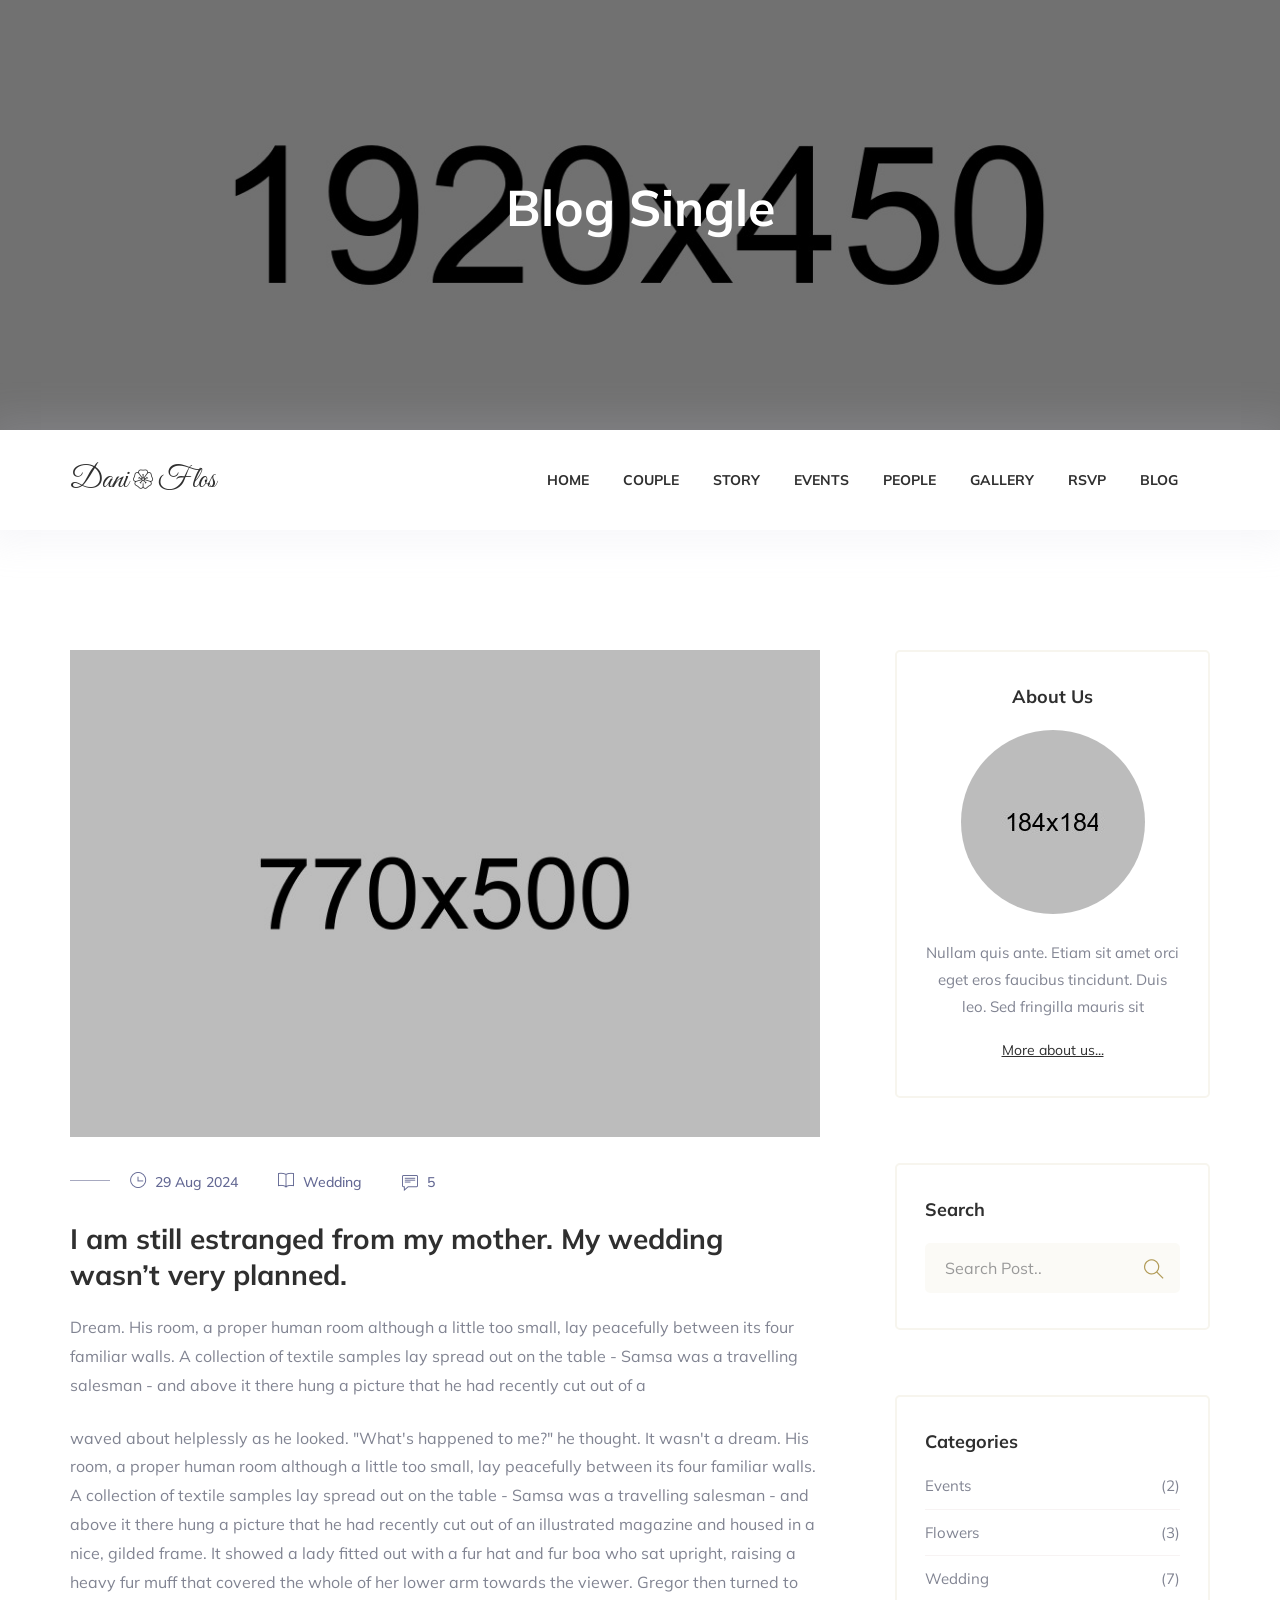
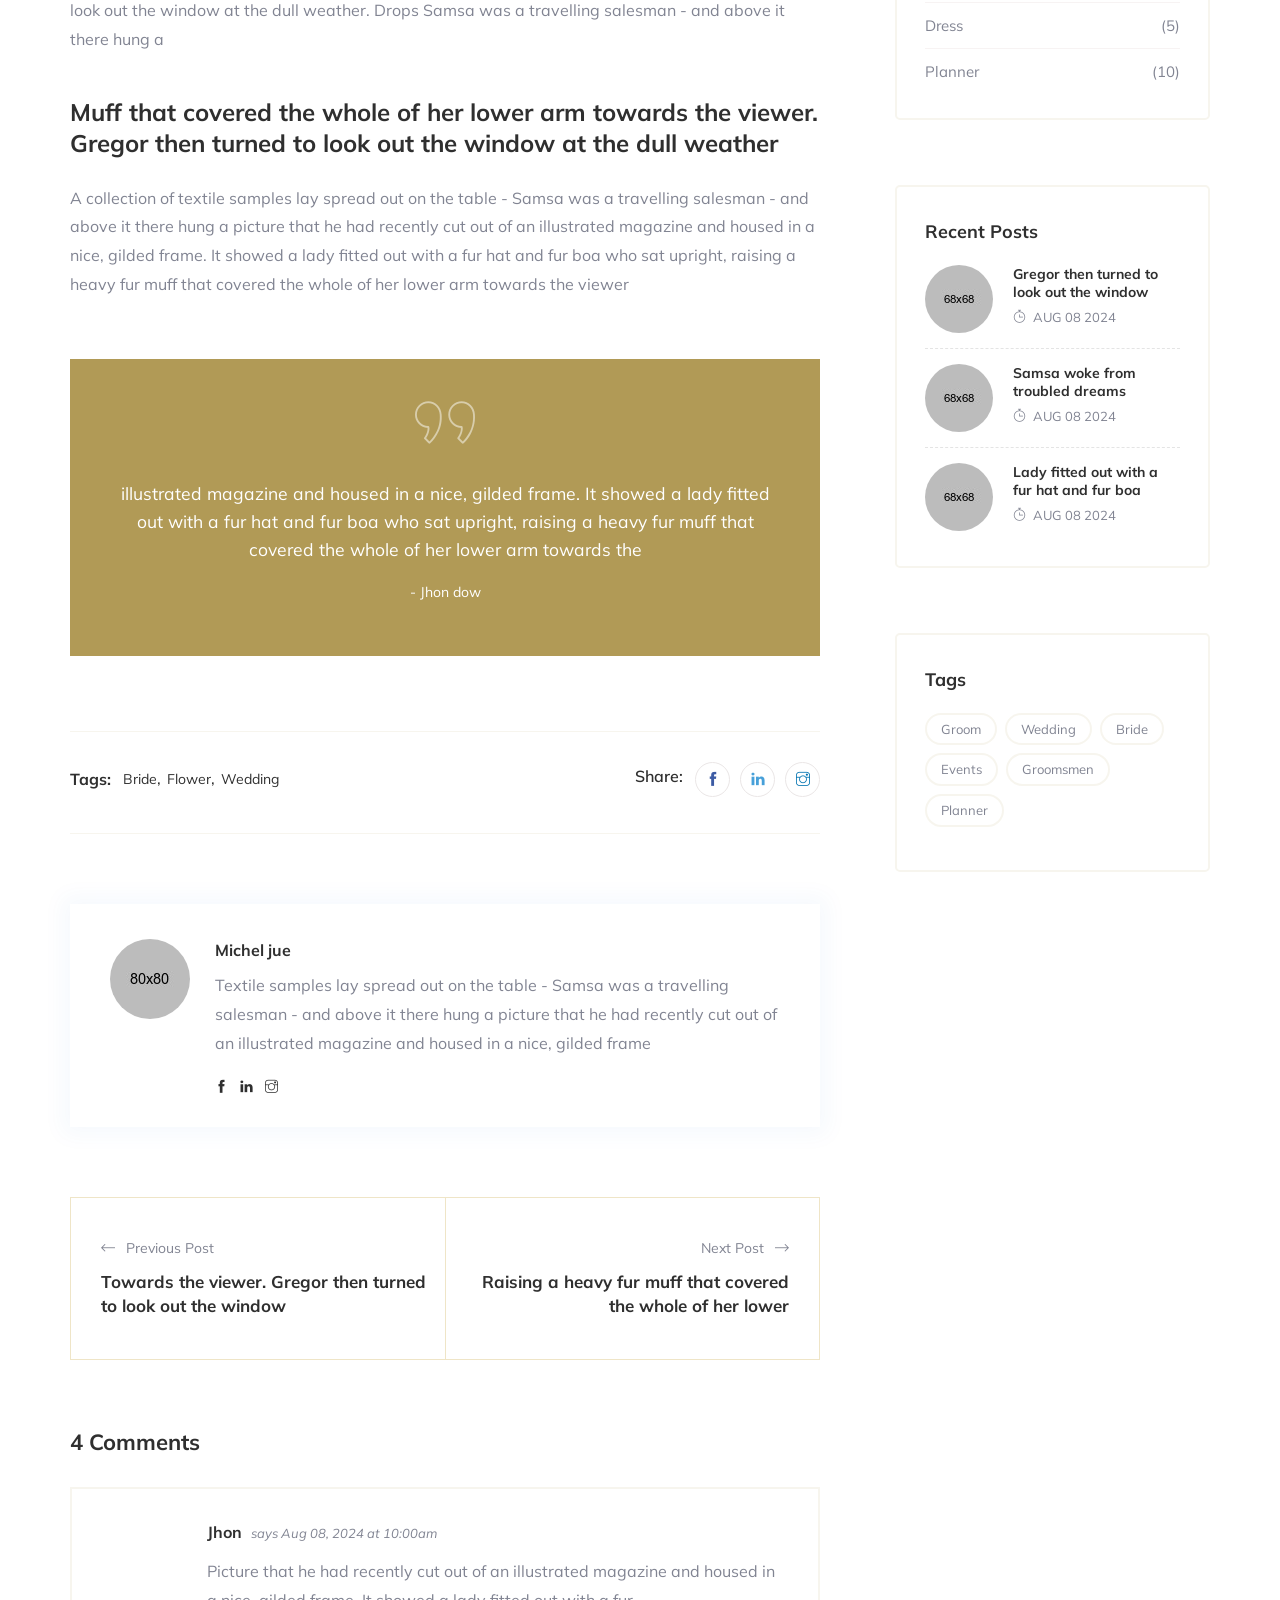
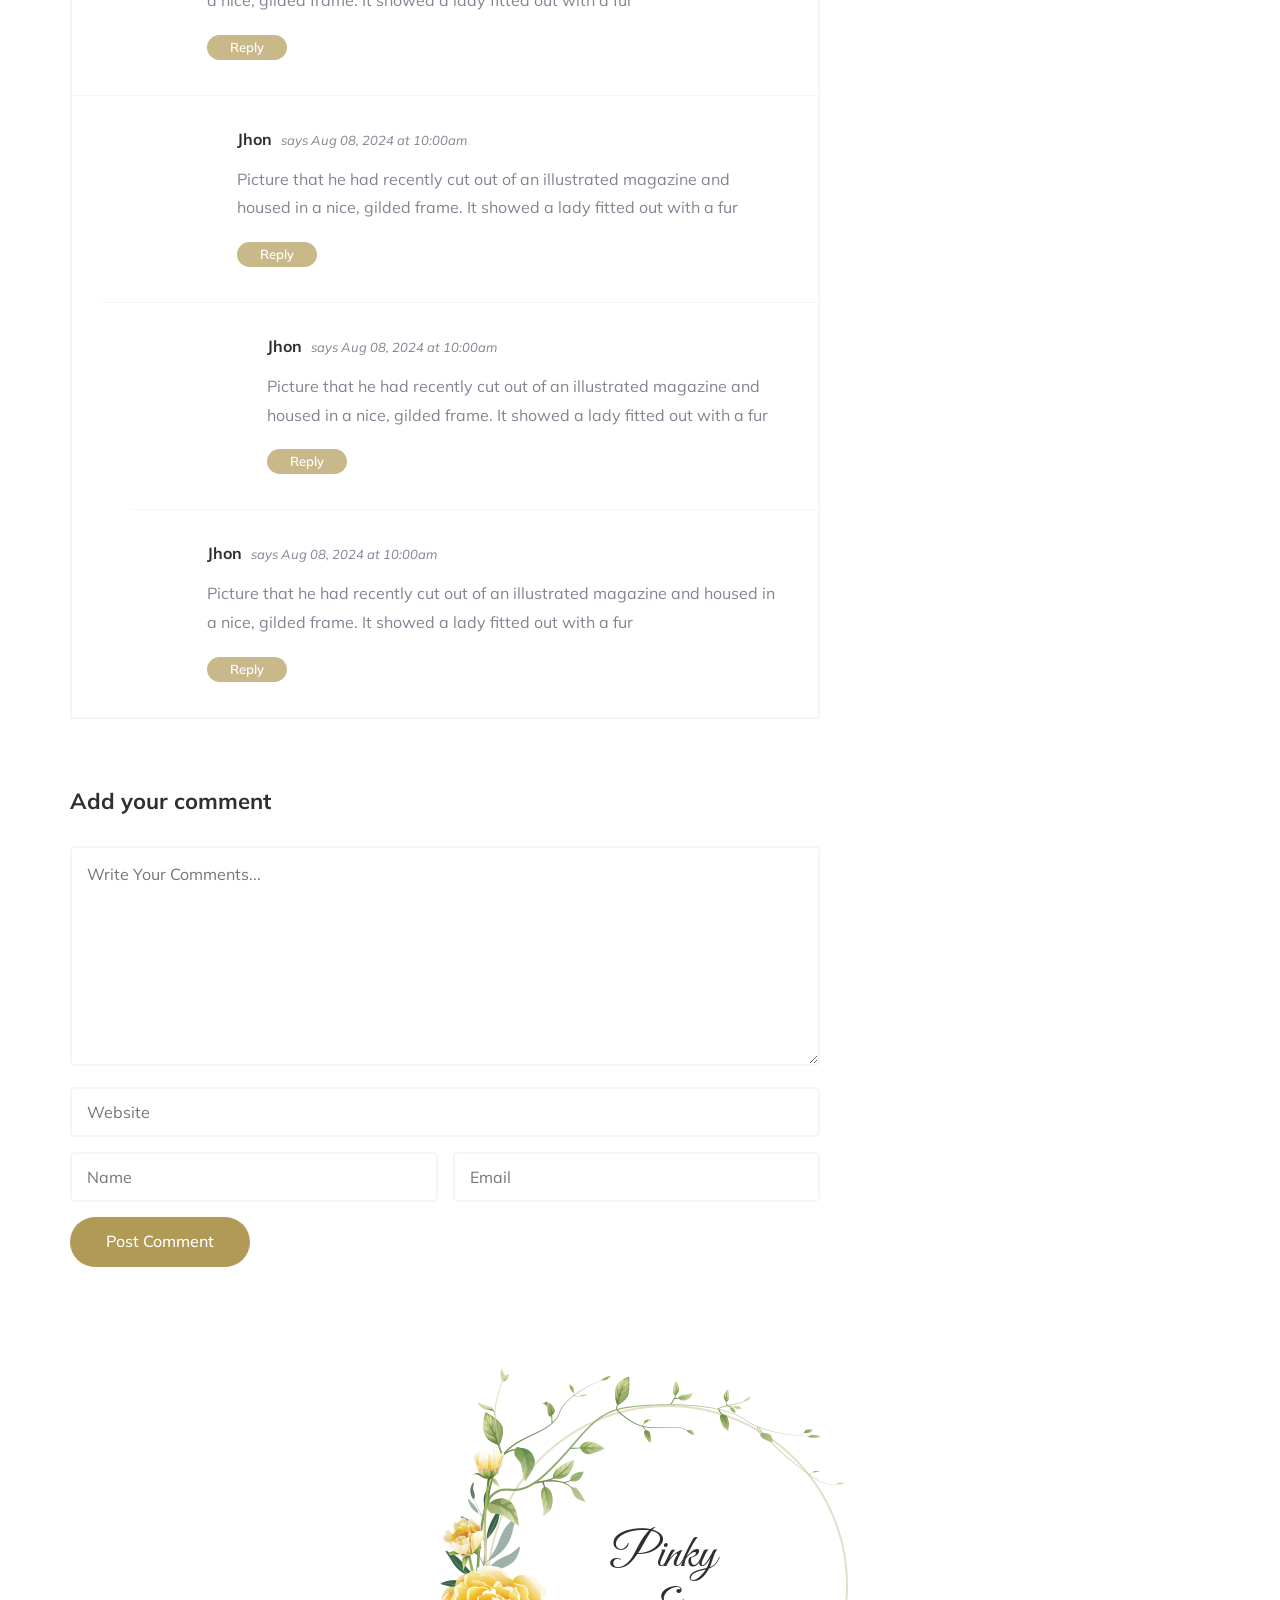
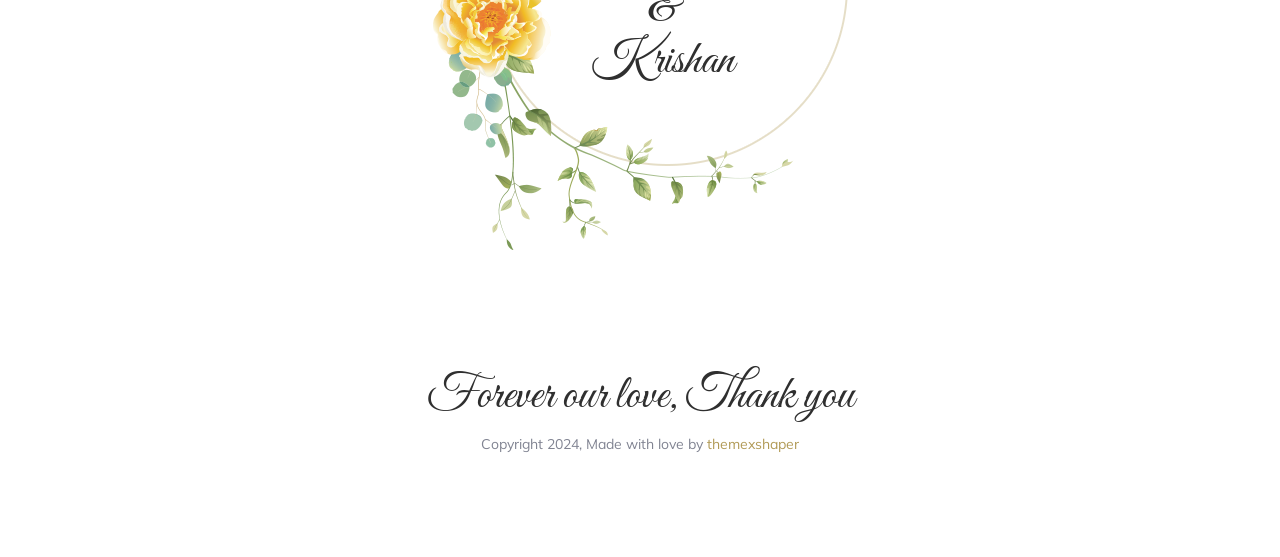
==== blog-single.html @ a0a5e26b "Initial commit" ====
<!DOCTYPE html>
<html lang="en">
<head>
    <meta charset="utf-8">
    <meta http-equiv="X-UA-Compatible" content="IE=edge">
    <meta name="viewport" content="width=device-width, initial-scale=1">
    <meta name="author" content="irstheme">

    <title> Pretty - HTML Responsive Wedding Template </title>
    
    <link href="assets/css/themify-icons.css" rel="stylesheet">
    <link href="assets/css/flaticon.css" rel="stylesheet">
    <link href="assets/css/bootstrap.min.css" rel="stylesheet">
    <link href="assets/css/animate.css" rel="stylesheet">
    <link href="assets/css/owl.carousel.css" rel="stylesheet">
    <link href="assets/css/owl.theme.css" rel="stylesheet">
    <link href="assets/css/slick.css" rel="stylesheet">
    <link href="assets/css/slick-theme.css" rel="stylesheet">
    <link href="assets/css/swiper.min.css" rel="stylesheet">
    <link href="assets/css/owl.transitions.css" rel="stylesheet">
    <link href="assets/css/jquery.fancybox.css" rel="stylesheet">
    <link href="assets/css/magnific-popup.css" rel="stylesheet">
    <link href="assets/css/style.css" rel="stylesheet">

    <!-- HTML5 shim and Respond.js for IE8 support of HTML5 elements and media queries -->
    <!--[if lt IE 9]>
    <script src="https://oss.maxcdn.com/html5shiv/3.7.3/html5shiv.min.js"></script>
    <script src="https://oss.maxcdn.com/respond/1.4.2/respond.min.js"></script>
    <![endif]-->

</head>

<body id="home">

    <!-- start page-wrapper -->
    <div class="page-wrapper">

        <!-- start preloader -->
        <div class="preloader">
            <div class="middle">
                <i class="fi flaticon-favorite-heart-button"></i>
                <i class="fi flaticon-favorite-heart-button"></i>
                <i class="fi flaticon-favorite-heart-button"></i>
                <i class="fi flaticon-favorite-heart-button"></i>
            </div>
        </div>
        <!-- end preloader --> 


        <!-- start page-title -->
        <section class="page-title">
            <div class="container">
                <div class="row">
                    <div class="col col-xs-12">
                        <h2>Blog single</h2>
                    </div>
                </div> <!-- end row -->
            </div> <!-- end container -->
        </section>        
        <!-- end page-title -->


        <!-- Start header -->
        <header id="header" class="site-header header-style-1">
            <nav class="navigation navbar navbar-default">
                <div class="container">
                    <div class="navbar-header">
                        <button type="button" class="open-btn">
                            <span class="sr-only">Toggle navigation</span>
                            <span class="icon-bar"></span>
                            <span class="icon-bar"></span>
                            <span class="icon-bar"></span>
                        </button>
                        <a class="navbar-brand" href="index.html">Dani <i class="fi flaticon-spring"></i> Flos</a>
                    </div>
                    <div id="navbar" class="navbar-collapse collapse navbar-right navigation-holder">
                        <button class="close-navbar"><i class="ti-close"></i></button>
                        <ul class="nav navbar-nav">
                            <li class="menu-item-has-children">
                                <a href="javascript:void(0);">Home</a>
                                <ul class="sub-menu">
                                    <li><a href="index.html">Home Default</a></li>
                                    <li><a href="index-2.html">Home top menu</a></li>
                                    <li><a href="index-3.html">Home Static hero</a></li>
                                    <li><a href="index-4.html">Home Static hero top menu</a></li>
                                    <li><a href="index-5.html">Home Video Banar</a></li>
                                    <li><a href="index-6.html">Home Video Banar top menu</a></li>
                                    <li><a href="index-7.html">Home Sprite Effect</a></li>
                                    <li><a href="index-8.html">Home Sprite top menu</a></li>
                                    <li><a href="index-9.html">Home Ripple Effect</a></li>
                                    <li><a href="index-10.html">Home Ripple Effect top menu</a></li>
                                </ul>
                            </li>
                            <li><a href="index.html#couple">Couple</a></li>
                            <li><a href="index.html#story">Story</a></li>
                            <li><a href="index.html#events">Events</a></li>
                            <li><a href="index.html#people">People</a></li>
                            <li><a href="index.html#gallery">Gallery</a></li>
                            <li><a href="index.html#rsvp">RSVP</a></li>
                            <li class="menu-item-has-children">
                                <a href="javascript:void(0);">Blog</a>
                                <ul class="sub-menu">
                                    <li><a href="blog.html">Blog</a></li>
                                    <li><a href="blog-single.html">Blog Details</a></li>
                                </ul>
                            </li>
                        </ul>
                    </div><!-- end of nav-collapse -->
                </div><!-- end of container -->
            </nav>
        </header>
        <!-- end of header -->


        <!-- start blog-single-section -->
        <section class="blog-single-section section-padding">
            <div class="container">
                <div class="row">
                    <div class="col col-md-8">
                        <div class="blog-content">
                            <div class="post format-standard-image">
                                <div class="entry-media">
                                    <img src="assets/images/blog/img-1.jpg" alt>
                                </div>
                                <ul class="entry-meta">
                                    <li><a href="#"><i class="ti-time"></i> 29 Aug 2024</a></li>
                                    <li><a href="#"><i class="ti-book"></i> Wedding</a></li>
                                    <li><a href="#"><i class="ti-comment-alt"></i> 5</a></li>
                                </ul>
                                <h2>I am still estranged from my mother. My wedding wasn’t very planned.</h2>
                                <p>Dream. His room, a proper human room although a little too small, lay peacefully between its four familiar walls. A collection of textile samples lay spread out on the table - Samsa was a travelling salesman - and above it there hung a picture that he had recently cut out of a</p>
                                <p>waved about helplessly as he looked. "What's happened to me?" he thought. It wasn't a dream. His room, a proper human room although a little too small, lay peacefully between its four familiar walls. A collection of textile samples lay spread out on the table - Samsa was a travelling salesman - and above it there hung a picture that he had recently cut out of an illustrated magazine and housed in a nice, gilded frame. It showed a lady fitted out with a fur hat and fur boa who sat upright, raising a heavy fur muff that covered the whole of her lower arm towards the viewer. Gregor then turned to look out the window at the dull weather. Drops Samsa was a travelling salesman - and above it there hung a</p>
                                <h3>Muff that covered the whole of her lower arm towards the viewer. Gregor then turned to look out the window at the dull weather</h3>
                                <p>A collection of textile samples lay spread out on the table - Samsa was a travelling salesman - and above it there hung a picture that he had recently cut out of an illustrated magazine and housed in a nice, gilded frame. It showed a lady fitted out with a fur hat and fur boa who sat upright, raising a heavy fur muff that covered the whole of her lower arm towards the viewer</p>
                                <blockquote>
                                    illustrated magazine and housed in a nice, gilded frame. It showed a lady fitted out with a fur hat and fur boa who sat upright, raising a heavy fur muff that covered the whole of her lower arm towards the 
                                    <span class="quoter">- Jhon dow</span>
                                </blockquote>
                            </div>

                            <div class="tag-share clearfix">
                                <div class="tag">
                                    <span>Tags: </span>
                                    <ul>
                                        <li><a href="#">Bride</a></li>
                                        <li><a href="#">Flower</a></li>
                                        <li><a href="#">Wedding</a></li>
                                    </ul>
                                </div>
                                <div class="share">
                                    <span>Share: </span>
                                    <ul>
                                        <li><a href="#"><i class="ti-facebook"></i></a></li>
                                      
                                        <li><a href="#"><i class="ti-linkedin"></i></a></li>
                                        <li><a href="#"><i class="ti-instagram"></i></a></li>
                                    </ul>
                                </div>
                            </div> <!-- end tag-share -->

                            <div class="author-box">
                                <div class="author-avatar">
                                    <a href="#" target="_blank"><img src="assets/images/blog-details/author.jpg" alt></a>
                                </div>
                                <div class="author-content">
                                    <a href="#" class="author-name">Michel jue</a>
                                    <p>Textile samples lay spread out on the table - Samsa was a travelling salesman - and above it there hung a picture that he had recently cut out of an illustrated magazine and housed in a nice, gilded frame</p>
                                    <div class="socials">
                                        <ul class="social-link">
                                            <li><a href="#"><i class="ti-facebook"></i></a></li>
                                          
                                            <li><a href="#"><i class="ti-linkedin"></i></a></li>
                                            <li><a href="#"><i class="ti-instagram"></i></a></li>
                                        </ul>
                                    </div>
                                </div>
                            </div> <!-- end author-box -->

                            <div class="more-posts">
                                <div class="previous-post">
                                    <a href="#">
                                        <span class="post-control-link">Previous Post</span>
                                        <span class="post-name">Towards the viewer. Gregor then turned to look out the window</span>
                                    </a>
                                </div>
                                <div class="next-post">
                                    <a href="0">
                                        <span class="post-control-link">Next Post</span>
                                        <span class="post-name">Raising a heavy fur muff that covered the whole of her lower </span>
                                    </a>
                                </div>
                            </div>

                            <div class="comments-area">
                                <div class="comments-section">
                                    <h3 class="comments-title">4 Comments</h3>
                                    <ol class="comments">
                                        <li class="comment even thread-even depth-1" id="comment-1">
                                            <div id="div-comment-1">
                                                <div class="comment-theme">
                                                    <div class="comment-image"><img src="assets/images/blog-details/comments-author/img-1.jpg" alt></div>
                                                </div>
                                                <div class="comment-main-area">
                                                    <div class="comment-wrapper">
                                                        <div class="comments-meta">
                                                            <h4>Jhon <span class="comments-date">says Aug 08, 2024 at 10:00am</span></h4>
                                                        </div>
                                                        <div class="comment-area">
                                                            <p>Picture that he had recently cut out of an illustrated magazine and housed in a nice, gilded frame. It showed a lady fitted out with a fur </p>
                                                            <div class="comments-reply">
                                                                <a class="comment-reply-link" href="#"><span>Reply</span></a>
                                                            </div>
                                                        </div>
                                                    </div>
                                                </div>
                                            </div>
                                            <ul class="children">
                                                <li class="comment">
                                                    <div>
                                                        <div class="comment-theme">
                                                            <div class="comment-image"><img src="assets/images/blog-details/comments-author/img-2.jpg" alt></div>
                                                        </div>
                                                        <div class="comment-main-area">
                                                            <div class="comment-wrapper">
                                                                <div class="comments-meta">
                                                                <h4>Jhon <span class="comments-date">says Aug 08, 2024 at 10:00am</span></h4>
                                                                </div>
                                                                <div class="comment-area">
                                                                    <p>Picture that he had recently cut out of an illustrated magazine and housed in a nice, gilded frame. It showed a lady fitted out with a fur </p>
                                                                    <div class="comments-reply">
                                                                        <a  class="comment-reply-link" href="#"><span>Reply</span></a>
                                                                    </div>
                                                                </div>
                                                            </div>
                                                        </div>
                                                    </div>
                                                    <ul>
                                                        <li class="comment">
                                                            <div>
                                                                <div class="comment-theme">
                                                                    <div class="comment-image"><img src="assets/images/blog-details/comments-author/img-3.jpg" alt></div>
                                                                </div>
                                                                <div class="comment-main-area">
                                                                    <div class="comment-wrapper">
                                                                        <div class="comments-meta">
                                                                            <h4>Jhon <span class="comments-date">says Aug 08, 2024 at 10:00am</span></h4>
                                                                        </div>
                                                                        <div class="comment-area">
                                                                            <p>Picture that he had recently cut out of an illustrated magazine and housed in a nice, gilded frame. It showed a lady fitted out with a fur </p>
                                                                            <div class="comments-reply">
                                                                                <a  class="comment-reply-link" href="#"><span>Reply</span></a>
                                                                            </div>
                                                                        </div>
                                                                    </div>
                                                                </div>
                                                            </div>
                                                        </li>
                                                    </ul>
                                                </li>
                                            </ul>
                                        </li>

                                        <li class="comment">
                                            <div>
                                                <div class="comment-theme">
                                                    <div class="comment-image"><img src="assets/images/blog-details/comments-author/img-1.jpg" alt></div>
                                                </div>
                                                <div class="comment-main-area">
                                                    <div class="comment-wrapper">
                                                        <div class="comments-meta">
                                                            <h4>Jhon <span class="comments-date">says Aug 08, 2024 at 10:00am</span></h4>
                                                        </div>
                                                        <div class="comment-area">
                                                            <p>Picture that he had recently cut out of an illustrated magazine and housed in a nice, gilded frame. It showed a lady fitted out with a fur </p>
                                                            <div class="comments-reply">
                                                                <a  class="comment-reply-link" href="#"><span>Reply</span></a>
                                                            </div>
                                                        </div>
                                                    </div>
                                                </div>
                                            </div>
                                        </li>
                                    </ol>
                                </div> <!-- end comments-section -->

                                <div class="comment-respond">
                                    <h3 class="comment-reply-title">Add your comment</h3>
                                    <form method="post" id="commentform" class="comment-form">
                                        <div class="form-textarea">
                                            <textarea id="comment" placeholder="Write Your Comments..."></textarea>
                                        </div>
                                        <div class="form-inputs">
                                            <input placeholder="Website" type="url">
                                            <input placeholder="Name" type="text">
                                            <input placeholder="Email" type="email">
                                        </div>
                                        <div class="form-submit">
                                            <input id="submit" value="Post Comment" type="submit">
                                        </div>
                                    </form>
                                </div>
                            </div> <!-- end comments-area -->
                        </div>
                    </div>

                    <div class="col col-md-4">
                        <div class="blog-sidebar">
                            <div class="widget about-widget">
                                <h3>About us</h3>
                                <div class="img-holder">
                                    <img src="assets/images/blog/about-widget.jpg" alt>
                                </div>
                                <p>Nullam quis ante. Etiam sit amet orci eget eros faucibus tincidunt. Duis leo. Sed fringilla mauris sit</p>
                                <a href="#">More about us...</a>
                            </div>
                            <div class="widget search-widget">
                                <h3>Search</h3>
                                <form>
                                    <div>
                                        <input type="text" class="form-control" placeholder="Search Post..">
                                        <button type="submit"><i class="ti-search"></i></button>
                                    </div>
                                </form>
                            </div>
                            <div class="widget category-widget">
                                <h3>Categories</h3>
                                <ul>
                                    <li><a href="#">Events <span>(2)</span></a></li>
                                    <li><a href="#">Flowers <span>(3)</span></a></li>
                                    <li><a href="#">Wedding <span>(7)</span></a></li>
                                    <li><a href="#">Dress <span>(5)</span></a></li>
                                    <li><a href="#">Planner <span>(10)</span></a></li>
                                </ul>
                            </div>
                            <div class="widget recent-post-widget">
                                <h3>Recent posts</h3>
                                <div class="posts">
                                    <div class="post">
                                        <div class="img-holder">
                                            <img src="assets/images/recent-posts/img-1.jpg" alt>
                                        </div>
                                        <div class="details">
                                            <h4><a href="#">Gregor then turned to look out the window</a></h4>
                                            <span class="date"><i class="ti-timer"></i>AUG 08 2024</span>
                                        </div>
                                    </div>
                                    <div class="post">
                                        <div class="img-holder">
                                            <img src="assets/images/recent-posts/img-2.jpg" alt>
                                        </div>
                                        <div class="details">
                                            <h4><a href="#">Samsa woke from troubled dreams</a></h4>
                                            <span class="date"><i class="ti-timer"></i>AUG 08 2024</span>
                                        </div>
                                    </div>
                                    <div class="post">
                                        <div class="img-holder">
                                            <img src="assets/images/recent-posts/img-3.jpg" alt>
                                        </div>
                                        <div class="details">
                                            <h4><a href="#">Lady fitted out with a fur hat and fur boa</a></h4>
                                            <span class="date"><i class="ti-timer"></i>AUG 08 2024</span>
                                        </div>
                                    </div>
                                </div>
                            </div>
                            <div class="widget tag-widget">
                                <h3>Tags</h3>
                                <ul>
                                    <li><a href="#">Groom</a></li>
                                    <li><a href="#">Wedding</a></li>
                                    <li><a href="#">Bride</a></li>
                                    <li><a href="#">Events</a></li>
                                    <li><a href="#">Groomsmen</a></li>
                                    <li><a href="#">Planner</a></li>
                                </ul>
                            </div>
                        </div>
                    </div>
                </div>
            </div> <!-- end container -->
        </section>
        <!-- end blog-single-section -->


        <!-- start footer-section -->
        <footer class="footer-section">
            <div class="container">
                <div class="row">
                    <div class="col col-xs-12">
                        <div class="footer-area">
                            <div class="couple-name">
                                <h2>Pinky <br>& <br>Krishan</h2>
                            </div>
                            <h3>Forever our love, Thank you</h3>
                            <p>Copyright 2024, Made with love by <a href="http://themeforest.net/user/themexshaper">themexshaper</a></p>
                        </div>
                    </div>
                </div>
            </div> <!-- end container -->
        </footer>
        <!-- end footer-section -->


    </div>
    <!-- end of page-wrapper -->



    <!-- All JavaScript files
    ================================================== -->
    <script src="assets/js/jquery.min.js"></script>
    <script src="assets/js/bootstrap.min.js"></script>

    <!-- Plugins for this template -->
    <script src="assets/js/jquery-plugin-collection.js"></script>
    <script src="assets/js/jquery.arctext.js"></script>

    <!-- Custom script for this template -->
    <script src="assets/js/script.js"></script>
</body>
</html>
---- assets/css/themify-icons.css ----
@font-face {
	font-family: 'themify';
	src:url('../fonts/themify.eot?-fvbane');
	src:url('../fonts/themify.eot?#iefix-fvbane') format('embedded-opentype'),
		url('../fonts/themify.woff?-fvbane') format('woff'),
		url('../fonts/themify.ttf?-fvbane') format('truetype'),
		url('../fonts/themify.svg?-fvbane#themify') format('svg');
	font-weight: normal;
	font-style: normal;
}

[class^="ti-"], [class*=" ti-"] {
	font-family: 'themify';
	speak: none;
	font-style: normal;
	font-weight: normal;
	font-variant: normal;
	text-transform: none;
	line-height: 1;

	/* Better Font Rendering =========== */
	-webkit-font-smoothing: antialiased;
	-moz-osx-font-smoothing: grayscale;
}

.ti-wand:before {
	content: "\e600";
}
.ti-volume:before {
	content: "\e601";
}
.ti-user:before {
	content: "\e602";
}
.ti-unlock:before {
	content: "\e603";
}
.ti-unlink:before {
	content: "\e604";
}
.ti-trash:before {
	content: "\e605";
}
.ti-thought:before {
	content: "\e606";
}
.ti-target:before {
	content: "\e607";
}
.ti-tag:before {
	content: "\e608";
}
.ti-tablet:before {
	content: "\e609";
}
.ti-star:before {
	content: "\e60a";
}
.ti-spray:before {
	content: "\e60b";
}
.ti-signal:before {
	content: "\e60c";
}
.ti-shopping-cart:before {
	content: "\e60d";
}
.ti-shopping-cart-full:before {
	content: "\e60e";
}
.ti-settings:before {
	content: "\e60f";
}
.ti-search:before {
	content: "\e610";
}
.ti-zoom-in:before {
	content: "\e611";
}
.ti-zoom-out:before {
	content: "\e612";
}
.ti-cut:before {
	content: "\e613";
}
.ti-ruler:before {
	content: "\e614";
}
.ti-ruler-pencil:before {
	content: "\e615";
}
.ti-ruler-alt:before {
	content: "\e616";
}
.ti-bookmark:before {
	content: "\e617";
}
.ti-bookmark-alt:before {
	content: "\e618";
}
.ti-reload:before {
	content: "\e619";
}
.ti-plus:before {
	content: "\e61a";
}
.ti-pin:before {
	content: "\e61b";
}
.ti-pencil:before {
	content: "\e61c";
}
.ti-pencil-alt:before {
	content: "\e61d";
}
.ti-paint-roller:before {
	content: "\e61e";
}
.ti-paint-bucket:before {
	content: "\e61f";
}
.ti-na:before {
	content: "\e620";
}
.ti-mobile:before {
	content: "\e621";
}
.ti-minus:before {
	content: "\e622";
}
.ti-medall:before {
	content: "\e623";
}
.ti-medall-alt:before {
	content: "\e624";
}
.ti-marker:before {
	content: "\e625";
}
.ti-marker-alt:before {
	content: "\e626";
}
.ti-arrow-up:before {
	content: "\e627";
}
.ti-arrow-right:before {
	content: "\e628";
}
.ti-arrow-left:before {
	content: "\e629";
}
.ti-arrow-down:before {
	content: "\e62a";
}
.ti-lock:before {
	content: "\e62b";
}
.ti-location-arrow:before {
	content: "\e62c";
}
.ti-link:before {
	content: "\e62d";
}
.ti-layout:before {
	content: "\e62e";
}
.ti-layers:before {
	content: "\e62f";
}
.ti-layers-alt:before {
	content: "\e630";
}
.ti-key:before {
	content: "\e631";
}
.ti-import:before {
	content: "\e632";
}
.ti-image:before {
	content: "\e633";
}
.ti-heart:before {
	content: "\e634";
}
.ti-heart-broken:before {
	content: "\e635";
}
.ti-hand-stop:before {
	content: "\e636";
}
.ti-hand-open:before {
	content: "\e637";
}
.ti-hand-drag:before {
	content: "\e638";
}
.ti-folder:before {
	content: "\e639";
}
.ti-flag:before {
	content: "\e63a";
}
.ti-flag-alt:before {
	content: "\e63b";
}
.ti-flag-alt-2:before {
	content: "\e63c";
}
.ti-eye:before {
	content: "\e63d";
}
.ti-export:before {
	content: "\e63e";
}
.ti-exchange-vertical:before {
	content: "\e63f";
}
.ti-desktop:before {
	content: "\e640";
}
.ti-cup:before {
	content: "\e641";
}
.ti-crown:before {
	content: "\e642";
}
.ti-comments:before {
	content: "\e643";
}
.ti-comment:before {
	content: "\e644";
}
.ti-comment-alt:before {
	content: "\e645";
}
.ti-close:before {
	content: "\e646";
}
.ti-clip:before {
	content: "\e647";
}
.ti-angle-up:before {
	content: "\e648";
}
.ti-angle-right:before {
	content: "\e649";
}
.ti-angle-left:before {
	content: "\e64a";
}
.ti-angle-down:before {
	content: "\e64b";
}
.ti-check:before {
	content: "\e64c";
}
.ti-check-box:before {
	content: "\e64d";
}
.ti-camera:before {
	content: "\e64e";
}
.ti-announcement:before {
	content: "\e64f";
}
.ti-brush:before {
	content: "\e650";
}
.ti-briefcase:before {
	content: "\e651";
}
.ti-bolt:before {
	content: "\e652";
}
.ti-bolt-alt:before {
	content: "\e653";
}
.ti-blackboard:before {
	content: "\e654";
}
.ti-bag:before {
	content: "\e655";
}
.ti-move:before {
	content: "\e656";
}
.ti-arrows-vertical:before {
	content: "\e657";
}
.ti-arrows-horizontal:before {
	content: "\e658";
}
.ti-fullscreen:before {
	content: "\e659";
}
.ti-arrow-top-right:before {
	content: "\e65a";
}
.ti-arrow-top-left:before {
	content: "\e65b";
}
.ti-arrow-circle-up:before {
	content: "\e65c";
}
.ti-arrow-circle-right:before {
	content: "\e65d";
}
.ti-arrow-circle-left:before {
	content: "\e65e";
}
.ti-arrow-circle-down:before {
	content: "\e65f";
}
.ti-angle-double-up:before {
	content: "\e660";
}
.ti-angle-double-right:before {
	content: "\e661";
}
.ti-angle-double-left:before {
	content: "\e662";
}
.ti-angle-double-down:before {
	content: "\e663";
}
.ti-zip:before {
	content: "\e664";
}
.ti-world:before {
	content: "\e665";
}
.ti-wheelchair:before {
	content: "\e666";
}
.ti-view-list:before {
	content: "\e667";
}
.ti-view-list-alt:before {
	content: "\e668";
}
.ti-view-grid:before {
	content: "\e669";
}
.ti-uppercase:before {
	content: "\e66a";
}
.ti-upload:before {
	content: "\e66b";
}
.ti-underline:before {
	content: "\e66c";
}
.ti-truck:before {
	content: "\e66d";
}
.ti-timer:before {
	content: "\e66e";
}
.ti-ticket:before {
	content: "\e66f";
}
.ti-thumb-up:before {
	content: "\e670";
}
.ti-thumb-down:before {
	content: "\e671";
}
.ti-text:before {
	content: "\e672";
}
.ti-stats-up:before {
	content: "\e673";
}
.ti-stats-down:before {
	content: "\e674";
}
.ti-split-v:before {
	content: "\e675";
}
.ti-split-h:before {
	content: "\e676";
}
.ti-smallcap:before {
	content: "\e677";
}
.ti-shine:before {
	content: "\e678";
}
.ti-shift-right:before {
	content: "\e679";
}
.ti-shift-left:before {
	content: "\e67a";
}
.ti-shield:before {
	content: "\e67b";
}
.ti-notepad:before {
	content: "\e67c";
}
.ti-server:before {
	content: "\e67d";
}
.ti-quote-right:before {
	content: "\e67e";
}
.ti-quote-left:before {
	content: "\e67f";
}
.ti-pulse:before {
	content: "\e680";
}
.ti-printer:before {
	content: "\e681";
}
.ti-power-off:before {
	content: "\e682";
}
.ti-plug:before {
	content: "\e683";
}
.ti-pie-chart:before {
	content: "\e684";
}
.ti-paragraph:before {
	content: "\e685";
}
.ti-panel:before {
	content: "\e686";
}
.ti-package:before {
	content: "\e687";
}
.ti-music:before {
	content: "\e688";
}
.ti-music-alt:before {
	content: "\e689";
}
.ti-mouse:before {
	content: "\e68a";
}
.ti-mouse-alt:before {
	content: "\e68b";
}
.ti-money:before {
	content: "\e68c";
}
.ti-microphone:before {
	content: "\e68d";
}
.ti-menu:before {
	content: "\e68e";
}
.ti-menu-alt:before {
	content: "\e68f";
}
.ti-map:before {
	content: "\e690";
}
.ti-map-alt:before {
	content: "\e691";
}
.ti-loop:before {
	content: "\e692";
}
.ti-location-pin:before {
	content: "\e693";
}
.ti-list:before {
	content: "\e694";
}
.ti-light-bulb:before {
	content: "\e695";
}
.ti-Italic:before {
	content: "\e696";
}
.ti-info:before {
	content: "\e697";
}
.ti-infinite:before {
	content: "\e698";
}
.ti-id-badge:before {
	content: "\e699";
}
.ti-hummer:before {
	content: "\e69a";
}
.ti-home:before {
	content: "\e69b";
}
.ti-help:before {
	content: "\e69c";
}
.ti-headphone:before {
	content: "\e69d";
}
.ti-harddrives:before {
	content: "\e69e";
}
.ti-harddrive:before {
	content: "\e69f";
}
.ti-gift:before {
	content: "\e6a0";
}
.ti-game:before {
	content: "\e6a1";
}
.ti-filter:before {
	content: "\e6a2";
}
.ti-files:before {
	content: "\e6a3";
}
.ti-file:before {
	content: "\e6a4";
}
.ti-eraser:before {
	content: "\e6a5";
}
.ti-envelope:before {
	content: "\e6a6";
}
.ti-download:before {
	content: "\e6a7";
}
.ti-direction:before {
	content: "\e6a8";
}
.ti-direction-alt:before {
	content: "\e6a9";
}
.ti-dashboard:before {
	content: "\e6aa";
}
.ti-control-stop:before {
	content: "\e6ab";
}
.ti-control-shuffle:before {
	content: "\e6ac";
}
.ti-control-play:before {
	content: "\e6ad";
}
.ti-control-pause:before {
	content: "\e6ae";
}
.ti-control-forward:before {
	content: "\e6af";
}
.ti-control-backward:before {
	content: "\e6b0";
}
.ti-cloud:before {
	content: "\e6b1";
}
.ti-cloud-up:before {
	content: "\e6b2";
}
.ti-cloud-down:before {
	content: "\e6b3";
}
.ti-clipboard:before {
	content: "\e6b4";
}
.ti-car:before {
	content: "\e6b5";
}
.ti-calendar:before {
	content: "\e6b6";
}
.ti-book:before {
	content: "\e6b7";
}
.ti-bell:before {
	content: "\e6b8";
}
.ti-basketball:before {
	content: "\e6b9";
}
.ti-bar-chart:before {
	content: "\e6ba";
}
.ti-bar-chart-alt:before {
	content: "\e6bb";
}
.ti-back-right:before {
	content: "\e6bc";
}
.ti-back-left:before {
	content: "\e6bd";
}
.ti-arrows-corner:before {
	content: "\e6be";
}
.ti-archive:before {
	content: "\e6bf";
}
.ti-anchor:before {
	content: "\e6c0";
}
.ti-align-right:before {
	content: "\e6c1";
}
.ti-align-left:before {
	content: "\e6c2";
}
.ti-align-justify:before {
	content: "\e6c3";
}
.ti-align-center:before {
	content: "\e6c4";
}
.ti-alert:before {
	content: "\e6c5";
}
.ti-alarm-clock:before {
	content: "\e6c6";
}
.ti-agenda:before {
	content: "\e6c7";
}
.ti-write:before {
	content: "\e6c8";
}
.ti-window:before {
	content: "\e6c9";
}
.ti-widgetized:before {
	content: "\e6ca";
}
.ti-widget:before {
	content: "\e6cb";
}
.ti-widget-alt:before {
	content: "\e6cc";
}
.ti-wallet:before {
	content: "\e6cd";
}
.ti-video-clapper:before {
	content: "\e6ce";
}
.ti-video-camera:before {
	content: "\e6cf";
}
.ti-vector:before {
	content: "\e6d0";
}
.ti-themify-logo:before {
	content: "\e6d1";
}
.ti-themify-favicon:before {
	content: "\e6d2";
}
.ti-themify-favicon-alt:before {
	content: "\e6d3";
}
.ti-support:before {
	content: "\e6d4";
}
.ti-stamp:before {
	content: "\e6d5";
}
.ti-split-v-alt:before {
	content: "\e6d6";
}
.ti-slice:before {
	content: "\e6d7";
}
.ti-shortcode:before {
	content: "\e6d8";
}
.ti-shift-right-alt:before {
	content: "\e6d9";
}
.ti-shift-left-alt:before {
	content: "\e6da";
}
.ti-ruler-alt-2:before {
	content: "\e6db";
}
.ti-receipt:before {
	content: "\e6dc";
}
.ti-pin2:before {
	content: "\e6dd";
}
.ti-pin-alt:before {
	content: "\e6de";
}
.ti-pencil-alt2:before {
	content: "\e6df";
}
.ti-palette:before {
	content: "\e6e0";
}
.ti-more:before {
	content: "\e6e1";
}
.ti-more-alt:before {
	content: "\e6e2";
}
.ti-microphone-alt:before {
	content: "\e6e3";
}
.ti-magnet:before {
	content: "\e6e4";
}
.ti-line-double:before {
	content: "\e6e5";
}
.ti-line-dotted:before {
	content: "\e6e6";
}
.ti-line-dashed:before {
	content: "\e6e7";
}
.ti-layout-width-full:before {
	content: "\e6e8";
}
.ti-layout-width-default:before {
	content: "\e6e9";
}
.ti-layout-width-default-alt:before {
	content: "\e6ea";
}
.ti-layout-tab:before {
	content: "\e6eb";
}
.ti-layout-tab-window:before {
	content: "\e6ec";
}
.ti-layout-tab-v:before {
	content: "\e6ed";
}
.ti-layout-tab-min:before {
	content: "\e6ee";
}
.ti-layout-slider:before {
	content: "\e6ef";
}
.ti-layout-slider-alt:before {
	content: "\e6f0";
}
.ti-layout-sidebar-right:before {
	content: "\e6f1";
}
.ti-layout-sidebar-none:before {
	content: "\e6f2";
}
.ti-layout-sidebar-left:before {
	content: "\e6f3";
}
.ti-layout-placeholder:before {
	content: "\e6f4";
}
.ti-layout-menu:before {
	content: "\e6f5";
}
.ti-layout-menu-v:before {
	content: "\e6f6";
}
.ti-layout-menu-separated:before {
	content: "\e6f7";
}
.ti-layout-menu-full:before {
	content: "\e6f8";
}
.ti-layout-media-right-alt:before {
	content: "\e6f9";
}
.ti-layout-media-right:before {
	content: "\e6fa";
}
.ti-layout-media-overlay:before {
	content: "\e6fb";
}
.ti-layout-media-overlay-alt:before {
	content: "\e6fc";
}
.ti-layout-media-overlay-alt-2:before {
	content: "\e6fd";
}
.ti-layout-media-left-alt:before {
	content: "\e6fe";
}
.ti-layout-media-left:before {
	content: "\e6ff";
}
.ti-layout-media-center-alt:before {
	content: "\e700";
}
.ti-layout-media-center:before {
	content: "\e701";
}
.ti-layout-list-thumb:before {
	content: "\e702";
}
.ti-layout-list-thumb-alt:before {
	content: "\e703";
}
.ti-layout-list-post:before {
	content: "\e704";
}
.ti-layout-list-large-image:before {
	content: "\e705";
}
.ti-layout-line-solid:before {
	content: "\e706";
}
.ti-layout-grid4:before {
	content: "\e707";
}
.ti-layout-grid3:before {
	content: "\e708";
}
.ti-layout-grid2:before {
	content: "\e709";
}
.ti-layout-grid2-thumb:before {
	content: "\e70a";
}
.ti-layout-cta-right:before {
	content: "\e70b";
}
.ti-layout-cta-left:before {
	content: "\e70c";
}
.ti-layout-cta-center:before {
	content: "\e70d";
}
.ti-layout-cta-btn-right:before {
	content: "\e70e";
}
.ti-layout-cta-btn-left:before {
	content: "\e70f";
}
.ti-layout-column4:before {
	content: "\e710";
}
.ti-layout-column3:before {
	content: "\e711";
}
.ti-layout-column2:before {
	content: "\e712";
}
.ti-layout-accordion-separated:before {
	content: "\e713";
}
.ti-layout-accordion-merged:before {
	content: "\e714";
}
.ti-layout-accordion-list:before {
	content: "\e715";
}
.ti-ink-pen:before {
	content: "\e716";
}
.ti-info-alt:before {
	content: "\e717";
}
.ti-help-alt:before {
	content: "\e718";
}
.ti-headphone-alt:before {
	content: "\e719";
}
.ti-hand-point-up:before {
	content: "\e71a";
}
.ti-hand-point-right:before {
	content: "\e71b";
}
.ti-hand-point-left:before {
	content: "\e71c";
}
.ti-hand-point-down:before {
	content: "\e71d";
}
.ti-gallery:before {
	content: "\e71e";
}
.ti-face-smile:before {
	content: "\e71f";
}
.ti-face-sad:before {
	content: "\e720";
}
.ti-credit-card:before {
	content: "\e721";
}
.ti-control-skip-forward:before {
	content: "\e722";
}
.ti-control-skip-backward:before {
	content: "\e723";
}
.ti-control-record:before {
	content: "\e724";
}
.ti-control-eject:before {
	content: "\e725";
}
.ti-comments-smiley:before {
	content: "\e726";
}
.ti-brush-alt:before {
	content: "\e727";
}
.ti-youtube:before {
	content: "\e728";
}
.ti-vimeo:before {
	content: "\e729";
}
.ti-twitter:before {
	content: "\e72a";
}
.ti-time:before {
	content: "\e72b";
}
.ti-tumblr:before {
	content: "\e72c";
}
.ti-skype:before {
	content: "\e72d";
}
.ti-share:before {
	content: "\e72e";
}
.ti-share-alt:before {
	content: "\e72f";
}
.ti-rocket:before {
	content: "\e730";
}
.ti-pinterest:before {
	content: "\e731";
}
.ti-new-window:before {
	content: "\e732";
}
.ti-microsoft:before {
	content: "\e733";
}
.ti-list-ol:before {
	content: "\e734";
}
.ti-linkedin:before {
	content: "\e735";
}
.ti-layout-sidebar-2:before {
	content: "\e736";
}
.ti-layout-grid4-alt:before {
	content: "\e737";
}
.ti-layout-grid3-alt:before {
	content: "\e738";
}
.ti-layout-grid2-alt:before {
	content: "\e739";
}
.ti-layout-column4-alt:before {
	content: "\e73a";
}
.ti-layout-column3-alt:before {
	content: "\e73b";
}
.ti-layout-column2-alt:before {
	content: "\e73c";
}
.ti-instagram:before {
	content: "\e73d";
}
.ti-google:before {
	content: "\e73e";
}
.ti-github:before {
	content: "\e73f";
}
.ti-flickr:before {
	content: "\e740";
}
.ti-facebook:before {
	content: "\e741";
}
.ti-dropbox:before {
	content: "\e742";
}
.ti-dribbble:before {
	content: "\e743";
}
.ti-apple:before {
	content: "\e744";
}
.ti-android:before {
	content: "\e745";
}
.ti-save:before {
	content: "\e746";
}
.ti-save-alt:before {
	content: "\e747";
}
.ti-yahoo:before {
	content: "\e748";
}
.ti-wordpress:before {
	content: "\e749";
}
.ti-vimeo-alt:before {
	content: "\e74a";
}
.ti-twitter-alt:before {
	content: "\e74b";
}
.ti-tumblr-alt:before {
	content: "\e74c";
}
.ti-trello:before {
	content: "\e74d";
}
.ti-stack-overflow:before {
	content: "\e74e";
}
.ti-soundcloud:before {
	content: "\e74f";
}
.ti-sharethis:before {
	content: "\e750";
}
.ti-sharethis-alt:before {
	content: "\e751";
}
.ti-reddit:before {
	content: "\e752";
}
.ti-pinterest-alt:before {
	content: "\e753";
}
.ti-microsoft-alt:before {
	content: "\e754";
}
.ti-linux:before {
	content: "\e755";
}
.ti-jsfiddle:before {
	content: "\e756";
}
.ti-joomla:before {
	content: "\e757";
}
.ti-html5:before {
	content: "\e758";
}
.ti-flickr-alt:before {
	content: "\e759";
}
.ti-email:before {
	content: "\e75a";
}
.ti-drupal:before {
	content: "\e75b";
}
.ti-dropbox-alt:before {
	content: "\e75c";
}
.ti-css3:before {
	content: "\e75d";
}
.ti-rss:before {
	content: "\e75e";
}
.ti-rss-alt:before {
	content: "\e75f";
}
---- assets/css/flaticon.css ----
/*
  	Flaticon icon font: Flaticon
  	Creation date: 29/08/2024 08:00
  	*/

@font-face {
  font-family: "Flaticon";
  src: url("../fonts/Flaticon.eot");
  src: url("../fonts/Flaticon.eot?#iefix") format("embedded-opentype"),
       url("../fonts/Flaticon.woff2") format("woff2"),
       url("../fonts/Flaticon.woff") format("woff"),
       url("../fonts/Flaticon.ttf") format("truetype"),
       url("../fonts/Flaticon.svg#Flaticon") format("svg");
  font-weight: normal;
  font-style: normal;
}

@media screen and (-webkit-min-device-pixel-ratio:0) {
  @font-face {
    font-family: "Flaticon";
    src: url("../fonts/Flaticon.svg#Flaticon") format("svg");
  }
}

[class^="flaticon-"]:before, [class*=" flaticon-"]:before,
[class^="flaticon-"]:after, [class*=" flaticon-"]:after {   
  font-family: Flaticon;
        font-size: 20px;
font-style: normal;
margin-left: 20px;
}

.flaticon-play-button:before { content: "\f100"; }
.flaticon-play-button-1:before { content: "\f101"; }
.flaticon-play-button-2:before { content: "\f102"; }
.flaticon-back:before { content: "\f103"; }
.flaticon-next:before { content: "\f104"; }
.flaticon-right-quote:before { content: "\f105"; }
.flaticon-left-quote:before { content: "\f106"; }
.flaticon-rose:before { content: "\f107"; }
.flaticon-flower:before { content: "\f108"; }
.flaticon-spring:before { content: "\f109"; }
.flaticon-favorite-heart-button:before { content: "\f10a"; }
---- assets/css/style.css ----
/*------------------------------------------------------------------
[Master Stylesheet]
Theme Name:     Pretty - HTML Responsive Wedding Template
Version:        2.0.0
Author:         themexshaper
URL:            http://themeforest.net/user/themexshaper
-------------------------------------------------------------------*/
/*--------------------------------------------------------------
>>> TABLE OF CONTENTS:
----------------------------------------------------------------
#0.1	Theme Reset Style
#0.2	Global Elements
#0.3	header
#0.4	hero-slider
#0.5	footer
#0.6	wedding-date
#0.7	couple-section
#0.8	love-sotry-section
#0.9	wedding-location-section
#1.0	wishes-section
#1.1	groomsmen-bridesmaid
#1.2	gallery-section
#1.3	rsvp-section
#1.4	gift-registry-section 


--------------------------------------------------------------
	blog page
--------------------------------------------------------------
#2.1	blog-pg-section


--------------------------------------------------------------
	#blog single page
--------------------------------------------------------------
#2.1	blog-single-section



----------------------------------------------------------------*/
/*---------------------------
	Fonts
----------------------------*/
@import url("https://fonts.googleapis.com/css?family=Great+Vibes|Muli:400,400i,600,700&display=swap");
/*--------------------------------------------------------------
#0.1    Theme Reset Style
--------------------------------------------------------------*/
html {
  font-size: 16px;
}

body {
  font-family: "Muli", sans-serif;
  background-color: #fff;
  font-size: 16px;
  font-size: 1rem;
  color: #818492;
  -webkit-font-smoothing: antialiased;
  overflow-x: hidden;
}

@media (max-width: 767px) {
  body {
    font-size: 14px;
  }
}

p {
  color: #818492;
  line-height: 1.8em;
}

h1,
h2,
h3,
h4,
h5,
h6 {
  color: #2f2f2f;
}

ul {
  padding-left: 0;
  margin: 0;
}

a {
  text-decoration: none;
  -webkit-transition: all 0.2s;
  -moz-transition: all 0.2s;
  -o-transition: all 0.2s;
  -ms-transition: all 0.2s;
  transition: all 0.2s;
}

a:hover {
  text-decoration: none;
}

img {
  max-width: 100%;
}

/*--------------------------------------------------------------
#0.2    Global Elements
--------------------------------------------------------------*/
.page-wrapper {
  position: relative;
  overflow: hidden;
}

.wow {
  visibility: hidden;
}

.fi:before {
  margin: 0;
}

.section-padding {
  padding: 120px 0;
}

@media (max-width: 991px) {
  .section-padding {
    padding: 90px 0;
  }
}

@media (max-width: 767px) {
  .section-padding {
    padding: 80px 0;
  }
}

.p-t-0 {
  padding-top: 0;
}

/*** validate rsvp form ***/
.validate-rsvp-form .success-error-message {
  margin: 15px 0 0;
}

.validate-rsvp-form label.error {
  color: red;
  margin: 5px 0 0 0;
}

.validate-rsvp-form #loader {
  display: none;
  margin-top: 10px;
}

.validate-rsvp-form #loader i {
  font-size: 30px;
  font-size: 1.875rem;
  color: #b19a56;
  display: inline-block;
  -webkit-animation: rotating linear 2s infinite;
  animation: rotating linear 2s infinite;
}

.validate-rsvp-form #success,
.validate-rsvp-form #error {
  width: 100%;
  color: #fff;
  padding: 5px 10px;
  font-size: 16px;
  text-align: center;
  display: none;
}

@media (max-width: 767px) {
  .validate-rsvp-form #success,
  .validate-rsvp-form #error {
    font-size: 15px;
  }
}

.validate-rsvp-form #success {
  background-color: green;
  margin-bottom: 5px;
}

.validate-rsvp-form #error {
  background-color: red;
}

@-webkit-keyframes rotating {
  from {
    -webkit-transform: rotate(0deg);
    transform: rotate(0deg);
  }
  to {
    -webkit-transform: rotate(360deg);
    transform: rotate(360deg);
  }
}

@keyframes rotating {
  from {
    -webkit-transform: rotate(0deg);
    transform: rotate(0deg);
  }
  to {
    -webkit-transform: rotate(360deg);
    transform: rotate(360deg);
  }
}

.rotating {
  -webkit-animation: rotating 5s alternate infinite;
  animation: rotating 5s alternate infinite;
}

.video-player {
  width: 100%;
  height: 100%;
  position: absolute;
  left: 0;
  top: 0;
  z-index: 100;
}

.spirit-header {
  position: relative;
  z-index: 100;
}

.ripple {
  width: 100%;
  height: 100%;
  position: absolute;
  left: 0;
  top: 0;
  z-index: 100;
}

/** for popup image ***/
.mfp-wrap {
  background-color: rgba(0, 0, 0, 0.9);
  z-index: 99999;
}

.mfp-with-zoom .mfp-container,
.mfp-with-zoom.mfp-bg {
  opacity: 0;
  -webkit-backface-visibility: hidden;
  -webkit-transition: all 0.3s ease-out;
  -moz-transition: all 0.3s ease-out;
  -o-transition: all 0.3s ease-out;
  transition: all 0.3s ease-out;
}

.mfp-with-zoom.mfp-ready .mfp-container {
  opacity: 1;
}

.mfp-with-zoom.mfp-ready.mfp-bg {
  opacity: 0.8;
}

.mfp-with-zoom.mfp-removing .mfp-container,
.mfp-with-zoom.mfp-removing.mfp-bg {
  opacity: 0;
}

/*** for fancybox video ***/
.fancybox-overlay {
  background: rgba(0, 0, 0, 0.9);
  z-index: 9999 !important;
}

.fancybox-wrap {
  z-index: 99999 !important;
}

.section-title, .section-title-s2 {
  text-align: center;
  margin-bottom: 45px;
}

@media (max-width: 767px) {
  .section-title, .section-title-s2 {
    margin-bottom: 40px;
  }
}

.section-title h2, .section-title-s2 h2 {
  font-family: "Great Vibes", cursive;
  font-size: 48px;
  font-size: 3rem;
  color: #2f2f2f;
  margin: 0;
  padding-top: 1.1em;
  text-transform: capitalize;
  position: relative;
}

@media (max-width: 991px) {
  .section-title h2, .section-title-s2 h2 {
    font-size: 40px;
    font-size: 2.5rem;
  }
}

@media (max-width: 767px) {
  .section-title h2, .section-title-s2 h2 {
    font-size: 36px;
    font-size: 2.25rem;
  }
}

.section-title h2:before, .section-title-s2 h2:before {
  content: "";
  background: url("../images/sec-title-flower.png") center center/cover no-repeat local;
  position: absolute;
  left: calc(50% - 47px);
  top: 0;
  width: 93px;
  height: 42px;
}

.section-title-s2 h2 {
  margin-bottom: 0.4em;
}

.section-title-s2 p {
  margin-bottom: 0;
}

.see-location-btn {
  font-size: 14px;
  font-size: 0.875rem;
  font-weight: bold;
  padding: 12px 25px;
  border: 2px solid #b19a56;
  color: #818492;
  border-radius: 60px;
  text-transform: uppercase;
}

@media (max-width: 991px) {
  .see-location-btn {
    padding: 8px 15px;
    font-size: 12px;
    text-transform: capitalize;
  }
}

.see-location-btn:hover {
  background-color: #b19a56;
  color: #fff;
}

.theme-btn {
  background-color: #b19a56;
  color: #fff;
  font-weight: bold;
  padding: 12px 30px;
  border: 0;
  outline: 0;
  display: inline-block;
  border-radius: 50px;
  -webkit-transition: all 0.3s;
  -moz-transition: all 0.3s;
  -o-transition: all 0.3s;
  -ms-transition: all 0.3s;
  transition: all 0.3s;
  text-transform: uppercase;
}

.theme-btn:hover {
  background-color: #917d43;
}

@media (max-width: 767px) {
  .theme-btn {
    font-size: 14px;
  }
}

.form input,
.form textarea,
.form select {
  border-color: #bfbfbf;
  border-radius: 0;
  outline: 0;
  -webkit-box-shadow: none;
  box-shadow: none;
  color: #595959;
}

.form input:focus,
.form textarea:focus,
.form select:focus {
  border-color: #b19a56;
  -webkit-box-shadow: 0 0 5px 0 #c1af79;
  -moz-box-shadow: 0 0 5px 0 #c1af79;
  -o-box-shadow: 0 0 5px 0 #c1af79;
  -ms-box-shadow: 0 0 5px 0 #c1af79;
  box-shadow: 0 0 5px 0 #c1af79;
}

.form ::-webkit-input-placeholder {
  font-style: 14px;
  font-style: italic;
  color: #595959;
}

.form :-moz-placeholder {
  font-style: 14px;
  font-style: italic;
  color: #595959;
}

.form ::-moz-placeholder {
  font-style: 14px;
  font-style: italic;
  color: #595959;
}

.form :-ms-input-placeholder {
  font-style: 14px;
  font-style: italic;
  color: #595959;
}

.form select {
  font-style: italic;
  background: url(../images/select-icon.png) no-repeat calc(100% - 15px) center;
  display: inline-block;
  -webkit-appearance: none;
  -moz-appearance: none;
  -ms-appearance: none;
  appearance: none;
  cursor: pointer;
}

.form select::-ms-expand {
  /* for IE 11 */
  display: none;
}

/******************************
	#page title
******************************/
.page-title {
  background: url("../images/page-title.jpg") center center/cover no-repeat local;
  width: 100%;
  height: 430px;
  position: relative;
  text-align: center;
}

@media (max-width: 991px) {
  .page-title {
    height: 300px;
  }
}

.page-title:before {
  content: "";
  background-color: rgba(0, 0, 0, 0.4);
  width: 100%;
  height: 100%;
  position: absolute;
  left: 0;
  top: 0;
}

.page-title .container {
  height: 100%;
  display: table;
}

.page-title .container > .row {
  vertical-align: middle;
  display: table-cell;
}

.page-title h2 {
  font-size: 50px;
  font-size: 3.125rem;
  font-weight: bold;
  color: #fff;
  margin: 0 0 0.30em;
  text-transform: capitalize;
}

@media (max-width: 991px) {
  .page-title h2 {
    font-size: 45px;
    font-size: 2.8125rem;
  }
}

@media (max-width: 767px) {
  .page-title h2 {
    font-size: 40px;
    font-size: 2.5rem;
  }
}

.preloader {
  background: #fff;
  width: 100%;
  height: 100%;
  position: fixed;
  z-index: 99999;
}

.preloader .middle {
  position: absolute;
  left: 50%;
  top: 50%;
  -webkit-transform: translate(-50%, -50%);
  -moz-transform: translate(-50%, -50%);
  -o-transform: translate(-50%, -50%);
  -ms-transform: translate(-50%, -50%);
  transform: translate(-50%, -50%);
}

.preloader .middle .fi {
  float: left;
  margin-right: 8px;
}

.preloader .middle .fi:last-child {
  margin-right: 0;
}

.preloader .middle .fi:before {
  color: #b19a56;
  font-size: 22px;
}

.preloader .middle i:first-child {
  -webkit-animation: preloaderAnimation 0.6s infinite alternate;
  animation: preloaderAnimation 0.6s infinite alternate;
}

.preloader .middle i:nth-child(2) {
  -webkit-animation: preloaderAnimation 0.6s 0.3s infinite alternate;
  animation: preloaderAnimation 0.6s 0.3s infinite alternate;
}

.preloader .middle i:nth-child(3) {
  -webkit-animation: preloaderAnimation 0.6s 0.6s infinite alternate;
  animation: preloaderAnimation 0.6s 0.6s infinite alternate;
}

.preloader .middle i:last-child {
  -webkit-animation: preloaderAnimation 0.6s 0.9s infinite alternate;
  animation: preloaderAnimation 0.6s 0.9s infinite alternate;
}

@-webkit-keyframes preloaderAnimation {
  from {
    opacity: 1;
  }
  to {
    opacity: 0.3;
  }
}

@keyframes preloaderAnimation {
  from {
    opacity: 1;
  }
  to {
    opacity: 0.3;
  }
}

/*------------------------------------
	blog sidebar
------------------------------------*/
.blog-sidebar {
  /*** search-widget ***/
  /*** about-widget ***/
  /*** category-widget ***/
  /*** recent-post-widget ***/
  /*** tag-widget ***/
}

@media screen and (min-width: 992px) {
  .blog-sidebar {
    padding-left: 45px;
  }
}

@media (max-width: 991px) {
  .blog-sidebar {
    margin-top: 80px;
    max-width: 400px;
  }
}

@media (max-width: 767px) {
  .blog-sidebar {
    margin-top: 60px;
    max-width: 400px;
  }
}

.blog-sidebar .widget {
  padding: 35px 28px;
  border-radius: 5px;
  border: 2px solid #f7f5ee;
}

.blog-sidebar .widget h3 {
  font-size: 18px;
  font-size: 1.125rem;
  font-weight: bold;
  margin: 0 0 1.3em;
  position: relative;
  text-transform: capitalize;
}

.blog-sidebar > .widget + .widget {
  margin-top: 65px;
}

.blog-sidebar .search-widget form div {
  position: relative;
}

.blog-sidebar .search-widget input {
  background-color: rgba(177, 154, 86, 0.05);
  height: 50px;
  font-size: 16px;
  font-size: 1rem;
  padding: 6px 50px 6px 20px;
  border: 0;
  border-radius: 5px;
  -webkit-box-shadow: none;
  box-shadow: none;
  -webkit-transition: all 0.3s;
  -moz-transition: all 0.3s;
  -o-transition: all 0.3s;
  -ms-transition: all 0.3s;
  transition: all 0.3s;
}

.blog-sidebar .search-widget input:focus {
  background-color: rgba(177, 154, 86, 0.1);
}

.blog-sidebar .search-widget form button {
  background: transparent;
  font-size: 20px;
  font-size: 1.25rem;
  color: #b19a56;
  border: 0;
  outline: 0;
  position: absolute;
  right: 10px;
  top: 55%;
  -webkit-transform: translateY(-50%);
  -moz-transform: translateY(-50%);
  -o-transform: translateY(-50%);
  -ms-transform: translateY(-50%);
  transform: translateY(-50%);
}

.blog-sidebar .about-widget {
  text-align: center;
}

.blog-sidebar .about-widget .img-holder {
  margin-bottom: 25px;
}

.blog-sidebar .about-widget .img-holder img {
  border-radius: 50%;
}

.blog-sidebar .about-widget p {
  font-size: 15px;
  font-size: 0.9375rem;
  margin-bottom: 1.2em;
}

.blog-sidebar .about-widget a {
  font-size: 14px;
  font-size: 0.875rem;
  color: #2f2f2f;
  text-decoration: underline;
}

.blog-sidebar .about-widget a:hover {
  color: #b19a56;
}

.blog-sidebar .category-widget ul {
  list-style: none;
}

.blog-sidebar .category-widget ul li {
  font-size: 15px;
  font-size: 0.9375rem;
  position: relative;
}

@media (max-width: 767px) {
  .blog-sidebar .category-widget ul li {
    font-size: 14px;
    font-size: 0.875rem;
  }
}

.blog-sidebar .category-widget ul li span {
  position: absolute;
  right: 0;
}

.blog-sidebar .category-widget ul > li + li {
  margin-top: 12px;
  padding-top: 12px;
  border-top: 1px solid #f7f3f3;
}

.blog-sidebar .category-widget ul a {
  display: block;
  color: #818492;
}

.blog-sidebar .category-widget ul a:hover,
.blog-sidebar .category-widget ul li:hover:before {
  color: #b19a56;
}

.blog-sidebar .recent-post-widget .post {
  overflow: hidden;
}

.blog-sidebar .recent-post-widget .posts > .post + .post {
  margin-top: 15px;
  padding-top: 15px;
  border-top: 1px dashed #e4e4e4;
}

.blog-sidebar .recent-post-widget .post .img-holder {
  width: 68px;
  float: left;
}

.blog-sidebar .recent-post-widget .post .img-holder img {
  border-radius: 50%;
}

.blog-sidebar .recent-post-widget .post .details {
  width: calc(100% - 68px);
  float: left;
  padding-left: 20px;
}

.blog-sidebar .recent-post-widget .post h4 {
  font-size: 14px;
  font-size: 0.875rem;
  font-weight: bold;
  line-height: 1.3em;
  margin: 0 0 0.3em;
}

@media (max-width: 1199px) {
  .blog-sidebar .recent-post-widget .post h4 {
    margin: 0;
  }
}

.blog-sidebar .recent-post-widget .post h4 a {
  display: inline-block;
  color: #2f2f2f;
}

.blog-sidebar .recent-post-widget .post h4 a:hover {
  color: #b19a56;
}

.blog-sidebar .recent-post-widget .post .details .date {
  font-size: 13px;
  font-size: 0.8125rem;
  color: #818492;
}

.blog-sidebar .recent-post-widget .post .details .date i {
  display: inline-block;
  padding-right: 7px;
}

.blog-sidebar .tag-widget ul {
  overflow: hidden;
  list-style: none;
}

.blog-sidebar .tag-widget ul li {
  float: left;
  margin: 0 8px 8px 0;
}

.blog-sidebar .tag-widget ul li a {
  font-size: 13px;
  font-size: 0.8125rem;
  display: inline-block;
  padding: 5px 14px;
  color: #818492;
  border: 2px solid rgba(177, 154, 86, 0.1);
  border-radius: 60px;
}

.blog-sidebar .tag-widget ul li a:hover {
  background: #b19a56;
  color: #fff;
}

/**** pagination ****/
.pagination-wrapper {
  text-align: center;
  margin-top: 60px;
}

@media (max-width: 991px) {
  .pagination-wrapper {
    text-align: left;
    margin-top: 40px;
  }
}

.pagination-wrapper .pg-pagination {
  display: inline-block;
  overflow: hidden;
  list-style-type: none;
  text-align: center;
}

.pagination-wrapper .pg-pagination li {
  float: left;
  margin-right: 10px;
}

@media (max-width: 767px) {
  .pagination-wrapper .pg-pagination li {
    margin-right: 5px;
  }
}

.pagination-wrapper .pg-pagination li:last-child {
  margin-right: 0;
}

.pagination-wrapper .pg-pagination li a {
  background-color: transparent;
  width: 50px;
  height: 50px;
  line-height: 47px;
  font-size: 16px;
  font-size: 1rem;
  font-weight: 600;
  color: #a9b8c4;
  border: 2px solid #c9cfd4;
  display: block;
  border-radius: 50%;
}

@media (max-width: 991px) {
  .pagination-wrapper .pg-pagination li a {
    width: 40px;
    height: 40px;
    line-height: 37px;
    font-size: 15px;
    font-size: 0.9375rem;
  }
}

.pagination-wrapper .pg-pagination .active a,
.pagination-wrapper .pg-pagination li a:hover {
  background: #b19a56;
  border-color: #b19a56;
  color: #fff;
}

.pagination-wrapper .pg-pagination .fi:before {
  font-size: 15px;
  font-size: 0.9375rem;
}

.pagination-wrapper-left {
  text-align: left;
}

.pagination-wrapper-right {
  text-align: right;
}

@media screen and (min-width: 1200px) {
  .pagination-wrapper-right {
    padding-right: 50px;
  }
}

@media (max-width: 991px) {
  .pagination-wrapper-right {
    margin-top: 45px;
    text-align: left;
  }
}

/*--------------------------------------------------------------
#0.3	header
--------------------------------------------------------------*/
.site-header {
  /* navigation open and close btn hide for width screen */
  /* style for navigation less than 992px */
  /*navbar collaps less then 992px*/
}

.site-header .navigation {
  background-color: #fff;
  margin-bottom: 0;
  border: 0;
  -webkit-border-radius: 0;
  -moz-border-radius: 0;
  -o-border-radius: 0;
  -ms-border-radius: 0;
  border-radius: 0;
  -webkit-box-shadow: 0px 0px 35.77px 13.23px rgba(202, 202, 220, 0.16);
  box-shadow: 0px 0px 35.77px 13.23px rgba(202, 202, 220, 0.16);
}

.site-header .navigation > .container {
  position: relative;
}

.site-header #navbar {
  -webkit-transition: all 0.5s;
  -moz-transition: all 0.5s;
  -o-transition: all 0.5s;
  -ms-transition: all 0.5s;
  transition: all 0.5s;
  /*** mega-menu style ***/
}

.site-header #navbar ul {
  list-style: none;
}

.site-header #navbar > ul li a:hover,
.site-header #navbar > ul li.current-menu-item a {
  text-decoration: none;
  color: #b19a56 !important;
}

@media screen and (min-width: 992px) {
  .site-header #navbar {
    /*** hover effect ***/
  }
  .site-header #navbar li {
    position: relative;
  }
  .site-header #navbar > ul > li > a {
    font-size: 14px;
    font-size: 0.875rem;
    font-weight: bold;
    text-transform: uppercase;
    color: #2f2f2f;
    padding: 40px 17px;
  }
  .site-header #navbar > ul .sub-menu {
    background-color: #fff;
    width: 220px;
    position: absolute;
    left: 0;
    top: 100%;
    z-index: 10;
    visibility: hidden;
    opacity: 0;
    -webkit-transition: all 0.3s;
    -moz-transition: all 0.3s;
    -o-transition: all 0.3s;
    -ms-transition: all 0.3s;
    transition: all 0.3s;
    -webkit-box-shadow: 0 8px 15px rgba(0, 0, 0, 0.1);
    box-shadow: 0 8px 15px rgba(0, 0, 0, 0.1);
  }
  .site-header #navbar > ul > li .sub-menu li {
    border-bottom: 1px solid #f5f5f5;
  }
  .site-header #navbar > ul > li .sub-menu a {
    font-size: 14px;
    font-size: 0.875rem;
    display: block;
    padding: 10px 20px;
    color: #2f2f2f;
  }
  .site-header #navbar > ul > li > .sub-menu .sub-menu {
    left: 100%;
    top: 0;
  }
  .site-header #navbar > ul > li > .sub-menu > .menu-item-has-children > a {
    position: relative;
  }
  .site-header #navbar > ul > li > .sub-menu > .menu-item-has-children > a:before {
    font-family: "themify";
    content: "\e649";
    font-size: 11px;
    font-size: 0.6875rem;
    position: absolute;
    right: 15px;
    top: 50%;
    -webkit-transform: translateY(-50%);
    -moz-transform: translateY(-50%);
    -o-transform: translateY(-50%);
    -ms-transform: translateY(-50%);
    transform: translateY(-50%);
  }
  .site-header #navbar > ul > li:hover > .sub-menu {
    top: 100%;
    visibility: visible;
    opacity: 1;
  }
  .site-header #navbar .sub-menu > li:hover > .sub-menu {
    left: 100%;
    visibility: visible;
    opacity: 1;
  }
}

@media (max-width: 991px) {
  .site-header #navbar > ul > li a {
    display: block;
    font-size: 14px;
    font-size: 0.875rem;
  }
  .site-header #navbar > ul > li .sub-menu li {
    border-bottom: 1px solid #e6e6e6;
  }
  .site-header #navbar > ul .sub-menu > li:last-child {
    border-bottom: 0;
  }
  .site-header #navbar > ul > li > .sub-menu a {
    padding: 8px 15px 8px 45px;
  }
  .site-header #navbar > ul > li > .sub-menu .sub-menu a {
    padding: 8px 15px 8px 65px;
  }
  .site-header #navbar > ul .menu-item-has-children > a {
    position: relative;
  }
  .site-header #navbar > ul .menu-item-has-children > a:before {
    font-family: "themify";
    content: "\e61a";
    font-size: 11px;
    font-size: 0.6875rem;
    position: absolute;
    right: 15px;
    top: 50%;
    -webkit-transform: translateY(-50%);
    -moz-transform: translateY(-50%);
    -o-transform: translateY(-50%);
    -ms-transform: translateY(-50%);
    transform: translateY(-50%);
  }
}

@media screen and (min-width: 992px) {
  .site-header #navbar {
    /*** hover effect ***/
  }
  .site-header #navbar .has-mega-menu {
    position: static;
  }
  .site-header #navbar .mega-menu,
  .site-header #navbar .half-mega-menu {
    background-color: #fff;
    padding: 20px;
    border-top: 2px solid #b19a56;
    position: absolute;
    right: 0;
    top: 100%;
    z-index: 10;
    visibility: hidden;
    opacity: 0;
    -webkit-transition: all 0.3s;
    -moz-transition: all 0.3s;
    -o-transition: all 0.3s;
    -ms-transition: all 0.3s;
    transition: all 0.3s;
  }
  .site-header #navbar .mega-menu {
    width: 1140px;
    right: 15px;
  }
  .site-header #navbar .half-mega-menu {
    width: 585px;
  }
  .site-header #navbar .mega-menu-box-title {
    font-size: 14px;
    font-size: 0.875rem;
    text-transform: uppercase;
    font-weight: bold;
    display: block;
    padding-bottom: 7px;
    margin-bottom: 7px;
    border-bottom: 1px solid #e6e6e6;
  }
  .site-header #navbar .mega-menu-list-holder li a {
    font-size: 14px;
    font-size: 0.875rem;
    display: block;
    padding: 7px 8px;
    margin-left: -8px;
  }
  .site-header #navbar .has-mega-menu:hover > ul {
    top: 100%;
    visibility: visible;
    opacity: 1;
  }
}

@media (max-width: 1199px) {
  .site-header #navbar > ul .mega-menu {
    width: 950px;
    right: 15px;
  }
  .site-header #navbar > ul .half-mega-menu {
    width: 485px;
  }
}

@media (max-width: 991px) {
  .site-header #navbar > ul .mega-menu,
  .site-header #navbar > ul .half-mega-menu {
    width: auto;
  }
  .site-header #navbar > ul .mega-menu .row,
  .site-header #navbar > ul .half-mega-menu .row {
    margin: 0;
  }
  .site-header #navbar .mega-menu-content > .row > .col {
    margin-bottom: 25px;
  }
}

@media (max-width: 991px) {
  .site-header #navbar .mega-menu .mega-menu-list-holder a {
    padding: 5px 15px 5px 40px;
  }
  .site-header #navbar .mega-menu .mega-menu-box-title {
    font-size: 14px;
    font-size: 0.875rem;
    text-transform: uppercase;
    display: block;
    border-bottom: 1px dotted #b3b3b3;
    padding: 0 0 4px 5px;
    margin: 0 25px 8px 25px;
  }
}

@media screen and (min-width: 992px) {
  .site-header .navbar-header .open-btn {
    display: none;
  }
  .site-header #navbar .close-navbar {
    display: none;
  }
}

@media (max-width: 991px) {
  .site-header {
    /* class for show hide navigation */
  }
  .site-header .container {
    width: 100%;
  }
  .site-header .navbar-header button {
    background-color: #b19a56;
    width: 40px;
    height: 40px;
    border: 0;
    padding: 5px 10px;
    outline: 0;
    position: absolute;
    right: 15px;
    top: 18px;
    z-index: 20;
    border-radius: 50%;
  }
  .site-header .navbar-header button span {
    background-color: #fff;
    display: block;
    height: 2px;
    margin-bottom: 5px;
  }
  .site-header .navbar-header button span:last-child {
    margin: 0;
  }
  .site-header #navbar {
    background: #fff;
    display: block !important;
    width: 280px;
    height: 100% !important;
    margin: 0;
    padding: 0;
    border-left: 1px solid #cccccc;
    border-right: 1px solid #cccccc;
    position: fixed;
    right: -330px;
    top: 0;
    z-index: 100;
  }
  .site-header #navbar ul a {
    color: #000;
  }
  .site-header #navbar ul a:hover,
  .site-header #navbar ul li.current a {
    color: #b19a56;
  }
  .site-header #navbar .navbar-nav {
    height: 100%;
    overflow: auto;
  }
  .site-header #navbar .close-navbar {
    background-color: #fff;
    width: 40px;
    height: 40px;
    color: #000;
    border: 0;
    outline: none;
    position: absolute;
    left: -41px;
    top: 90px;
    z-index: 20;
  }
  .site-header #navbar .close-navbar .ti-close {
    position: relative;
    top: 1px;
  }
  .site-header #navbar > ul > li {
    border-bottom: 1px solid #f2f2f2;
  }
  .site-header #navbar > ul > li > a {
    padding: 10px 15px 10px 35px;
  }
  .site-header .slideInn {
    right: 0 !important;
  }
}

@media (max-width: 767px) {
  .site-header .navbar-header .navbar-brand {
    font-size: 24px;
  }
  .site-header #navbar .navbar-nav {
    margin: 0;
  }
}

@media (max-width: 991px) {
  .site-header .navbar-collapse.collapse {
    display: none;
  }
  .site-header .navbar-collapse.collapse.in {
    display: block;
  }
  .site-header .navbar-header .collapse,
  .site-header .navbar-toggle {
    display: block;
  }
  .site-header .navbar-header {
    float: none;
  }
  .site-header .navbar-right {
    float: none;
  }
  .site-header .navbar-nav {
    float: none;
  }
  .site-header .navbar-nav > li {
    float: none;
  }
}

@media (max-width: 991px) {
  .page-wrapper {
    -webkit-transition: all 0.3s;
    -moz-transition: all 0.3s;
    -o-transition: all 0.3s;
    -ms-transition: all 0.3s;
    transition: all 0.3s;
  }
  .body-overlay:before {
    content: "";
    width: 100%;
    height: 100%;
    background: rgba(0, 0, 0, 0.9);
    position: absolute;
    left: 0;
    top: 0;
    z-index: 10;
    -webkit-transition: all 0.3s;
    -moz-transition: all 0.3s;
    -o-transition: all 0.3s;
    -ms-transition: all 0.3s;
    transition: all 0.3s;
  }
}

/*----------------------------------------------------------
	header style 1
-----------------------------------------------------------*/
.header-style-1 .navbar-brand, .header-style-2 .navbar-brand {
  font-family: "Great Vibes", cursive;
  font-size: 30px;
  font-size: 1.875rem;
  color: #2f2f2f;
  margin-top: 25px;
}

@media (max-width: 991px) {
  .header-style-1 .navbar-brand, .header-style-2 .navbar-brand {
    margin-top: 12px;
    margin-bottom: 13px;
  }
}

/*----------------------------------------------------------
	header style 2
-----------------------------------------------------------*/
/*--------------------------------------------------------------
#0.4	hero slider
--------------------------------------------------------------*/
.hero-slider {
  width: 100%;
  height: 700px;
  display: -webkit-box;
  display: -ms-flexbox;
  display: flex;
  position: relative;
  z-index: 0;
}

@media (max-width: 991px) {
  .hero-slider {
    height: 600px;
  }
}

@media (max-width: 767px) {
  .hero-slider {
    height: 500px;
  }
}

.hero-slider .swiper-slide {
  overflow: hidden;
  color: #fff;
}

.hero-slider .swiper-container {
  width: 100%;
  height: 100%;
  position: absolute;
  left: 0;
  top: 0;
}

.hero-slider .slide-inner {
  width: 100%;
  height: 100%;
  position: absolute;
  left: 0;
  top: 0;
  z-index: 1;
  background-size: cover;
  background-position: center;
  display: -webkit-box;
  display: -ms-flexbox;
  display: flex;
  -webkit-box-pack: center;
  -ms-flex-pack: center;
  justify-content: center;
  -webkit-box-align: center;
  -ms-flex-align: center;
  align-items: center;
  text-align: left;
}

.hero-slider .swiper-button-prev,
.hero-slider .swiper-button-next {
  background: rgba(255, 255, 255, 0.3);
  width: 55px;
  height: 55px;
  line-height: 55px;
  margin-top: -30px;
  text-align: center;
  border-radius: 60px;
  border: 2px solid #fff;
  z-index: 10;
  opacity: 0.5;
  -webkit-transition: all 0.3s;
  -moz-transition: all 0.3s;
  -o-transition: all 0.3s;
  -ms-transition: all 0.3s;
  transition: all 0.3s;
}

.hero-slider .swiper-button-prev:hover,
.hero-slider .swiper-button-next:hover {
  opacity: 1;
}

@media (max-width: 767px) {
  .hero-slider .slide-inner {
    /* Adjust the 80% up or down until the couple is perfectly centered */
    background-position: 70% center !important; 
  }

    .hero-style-1 .couple-text, 
  .hero-static .couple-text {
    padding-right: 0 !important; /* Removes the 65% space keeping it on the left */
    vertical-align: bottom !important; /* Pushes the text down */
    padding-bottom: 60px !important; /* Adjust this value to raise/lower the text from the very bottom edge */
  }
}

@media (max-width: 991px) {
  .hero-slider .swiper-button-prev,
  .hero-slider .swiper-button-next {
    display: none;
    right: 60px;
  }
}

.hero-slider .swiper-button-prev {
  left: 25px;
}

.hero-slider .swiper-button-prev:before {
  font-family: "themify";
  content: "\e629";
  font-size: 15px;
  color: #fff;
}

.hero-slider .swiper-button-next {
  right: 25px;
}

.hero-slider .swiper-button-next:before {
  font-family: "themify";
  content: "\e628";
  font-size: 15px;
  color: #fff;
}

.hero-slider .swiper-pagination-bullet {
  width: 12px;
  height: 12px;
  text-align: center;
  line-height: 12px;
  font-size: 12px;
  color: #000;
  opacity: 1;
  background: rgba(0, 0, 0, 0.2);
  display: none;
}

.hero-slider .swiper-pagination-bullet-active {
  color: #fff;
  background: #b19a56;
}

.hero-style-1, .hero-static {
  height: calc(100vh - 100px);
  display: -webkit-box;
  display: -ms-flexbox;
  display: flex;
  position: relative;
  z-index: 0;
}

@media (max-width: 991px) {
  .hero-style-1, .hero-static {
    height: 100vh;
  }
}

@media (max-width: 767px) {
  .hero-style-1, .hero-static {
    height: 100vh;
  }
}

.hero-style-1:before, .hero-static:before {
  content: "";
  background: url("../images/slider/slide-top-arrow.png") center center/cover no-repeat local;
  width: 140px;
  height: 140px;
  position: absolute;
  left: 30px;
  top: 30px;
  z-index: 10;
}

@media (max-width: 991px) {
  .hero-style-1:before, .hero-static:before {
    width: 80px;
    height: 80px;
    left: 20px;
    top: 20px;
  }
}

@media (max-width: 767px) {
  .hero-style-1:before, .hero-static:before {
    width: 50px;
    height: 50px;
    left: 20px;
    top: 20px;
  }
}

.hero-style-1:after, .hero-static:after {
  content: "";
  background: url("../images/slider/slide-bottom-arrow.png") center center/cover no-repeat local;
  width: 140px;
  height: 140px;
  position: absolute;
  right: 30px;
  bottom: 30px;
  z-index: 10;
}

@media (max-width: 991px) {
  .hero-style-1:after, .hero-static:after {
    width: 80px;
    height: 80px;
    right: 20px;
    bottom: 20px;
  }
}

@media (max-width: 767px) {
  .hero-style-1:after, .hero-static:after {
    width: 50px;
    height: 50px;
    right: 20px;
    bottom: 20px;
  }
}

.hero-style-1 .wedding-announcement, .hero-static .wedding-announcement {
  width: 100%;
  height: 100%;
  position: absolute;
  left: 0;
  top: 0;
  z-index: 2;
  text-align: center;
  display: table;
}

@media screen and (min-width: 992px) {
  .hero-style-1 .wedding-announcement, .hero-static .wedding-announcement {
    width: 80%;
    left: 10%;
  }
}

.hero-style-1 .couple-text, .hero-static .couple-text {
  width: 100%;
  display: table-cell;
  padding-right: 65%;
  vertical-align: middle;
}

.hero-style-1 #curve-text, .hero-static #curve-text {
  font-size: 24px;
  font-size: 1.2rem;
  color: #fff;
  margin: 0 0 3.5em;
  text-shadow: 0px 3px 0px rgba(0, 0, 0, 0.35);
}

.hero-style-1 .couple-name, .hero-static .couple-name {
  font-family: "Great Vibes", cursive;
  font-size: 70px;
  font-size: 4rem;
  color: #fff;
  text-shadow: 0px 4px 0px rgba(0, 0, 0, 0.35);
}

@media (max-width: 991px) {
  .hero-style-1 .couple-name, .hero-static .couple-name {
    font-size: 70px;
    font-size: 4.375rem;
    
    vertical-align:middle;
  }
}

@media (max-width: 767px) {
  .hero-style-1 .couple-name, .hero-static .couple-name {
    font-size: 50px;
    font-size: 3.125rem;
    
    vertical-align:middle;
  }
}

/*--------------------------------------------------------------
#0.5	footer-section
--------------------------------------------------------------*/
.footer-section {
  text-align: center;
  padding: 100px 0;
}

@media (max-width: 767px) {
  .footer-section {
    padding: 0 0 80px 0;
  }
}

.footer-section .couple-name {
  background: url("../images/footer-couple-name-frame.png") center center/cover no-repeat local;
  width: 415px;
  height: 483px;
  margin: 0 auto 120px;
  padding-left: 45px;
  display: table;
  text-align: center;
}

@media (max-width: 767px) {
  .footer-section .couple-name {
    width: 300px;
    height: 349px;
    margin: 0 auto 80px;
    padding-left: 45px;
  }
}

.footer-section .couple-name h2 {
  font-family: "Great Vibes", cursive;
  font-size: 48px;
  font-size: 3rem;
  margin: 0;
  display: table-cell;
  vertical-align: middle;
}

@media (max-width: 767px) {
  .footer-section .couple-name h2 {
    font-size: 38px;
    font-size: 2.375rem;
  }
}

.footer-section h3 {
  font-family: "Great Vibes", cursive;
  font-size: 48px;
  font-size: 3rem;
  margin: 0 0 0.2em;
}

@media (max-width: 767px) {
  .footer-section h3 {
    font-size: 30px;
    font-size: 1.875rem;
  }
}

.footer-section p {
  font-size: 14px;
  font-size: 0.875rem;
  margin: 0;
}

.footer-section a {
  color: #b19a56;
}

.sticky {
  width: 100%;
  position: fixed;
  left: 0;
  top: -200px;
  z-index: 999;
  opacity: 0;
}

.sticky-2 {
  width: 100%;
  position: fixed;
  left: 0;
  top: -100px;
  z-index: 9999;
  opacity: 0;
  -webkit-transition: all 0.7s;
  -moz-transition: all 0.7s;
  -o-transition: all 0.7s;
  -ms-transition: all 0.7s;
  transition: all 0.7s;
}

.sticky-on {
  opacity: 1;
  top: 0;
}

/*--------------------------------------------------------------
#0.6	wedding-date
--------------------------------------------------------------*/
.wedding-date {
  text-align: center;
  padding-bottom: 115px;
}

@media (max-width: 991px) {
  .wedding-date {
    padding-bottom: 85px;
  }
}

@media (max-width: 767px) {
  .wedding-date {
    padding-bottom: 65px;
  }
}

.wedding-date h3 {
  font-size: 30px;
  font-size: 1.875pxrem;
  margin: 0;
  font-style: italic;
  position: relative;
  display: inline-block;
  margin: 0 auto;
}

@media (max-width: 991px) {
  .wedding-date h3 {
    font-size: 25px;
    font-size: 1.5625rem;
  }
}

@media (max-width: 767px) {
  .wedding-date h3 {
    font-size: 20px;
    font-size: 1.25rem;
  }
}

.wedding-date h3:before, .wedding-date h3:after {
  content: "";
  background-color: #b19a56;
  width: 40px;
  height: 1px;
  position: absolute;
  left: -55px;
  top: 50%;
}

.wedding-date h3:after {
  left: auto;
  right: -55px;
}

.wedding-date #clock {
  overflow: hidden;
  text-align: center;
  display: inline-block;
  margin-top: 20px;
}

.wedding-date #clock > div {
  width: 176px;
  height: 179px;
  background: url("../images/clock-bg.png") center center/cover no-repeat local;
  float: left;
  display: table;
}

@media (max-width: 991px) {
  .wedding-date #clock > div {
    width: 130px;
    height: 132px;
  }
}

@media (max-width: 767px) {
  .wedding-date #clock > div {
    background: none;
    border: 2px solid #b19a56;
    width: calc(50% - 20px);
    height: 50%;
    margin: 10px;
    padding-bottom: 15px;
  }
}

.wedding-date #clock > div > div {
  display: table-cell;
  vertical-align: middle;
}

.wedding-date #clock > div + div {
  margin-left: 30px;
}

@media (max-width: 991px) {
  .wedding-date #clock > div + div {
    margin-left: 20px;
  }
}

@media (max-width: 767px) {
  .wedding-date #clock > div + div {
    margin-left: 10px;
  }
}

.wedding-date #clock .time {
  font-family: "Great Vibes", cursive;
  font-size: 54px;
  font-size: 3.375rem;
  line-height: 1em;
  padding-top: 15px;
}

@media (max-width: 991px) {
  .wedding-date #clock .time {
    font-size: 40px;
    font-size: 2.5rem;
  }
}

/*--------------------------------------------------------------
#0.7	couple-section
--------------------------------------------------------------*/
.couple-section {
  background-color: #fffdf6;
}

.couple-section .couple-area > div {
  float: left;
}

@media (max-width: 991px) {
  .couple-section .couple-area > div {
    float: none;
  }
}

.couple-section .middle-couple-pic {
  width: 42%;
}

.couple-section .middle-couple-pic img {
  border: 5px solid #e1d9bf;
}

@media (max-width: 991px) {
  .couple-section .middle-couple-pic {
    width: 100%;
    margin: 50px 0;
  }
}

.couple-section .text-grid {
  width: 29%;
  padding: 115px 40px 40px;
}

@media (max-width: 1199px) {
  .couple-section .text-grid {
    padding: 45px 40px 40px;
  }
}

@media (max-width: 991px) {
  .couple-section .text-grid {
    width: 100%;
    padding: 0;
  }
}

.couple-section .text-grid h3 {
  font-size: 22px;
  font-size: 1.375rem;
  margin: 0 0 0.8em;
  text-transform: uppercase;
}

.couple-section .bride {
  padding-left: 0;
  text-align: right;
}

@media (max-width: 991px) {
  .couple-section .bride {
    text-align: left;
  }
}

.couple-section .bride .social {
  float: right;
}

@media (max-width: 991px) {
  .couple-section .bride .social {
    float: none;
  }
}

.couple-section .groom {
  padding-right: 0;
}

.couple-section ul {
  list-style: none;
  overflow: hidden;
  padding-top: 15px;
}

@media (max-width: 991px) {
  .couple-section ul {
    padding-top: 10px;
  }
}

.couple-section ul li {
  float: left;
}

.couple-section ul > li + li {
  margin-left: 10px;
}

.couple-section ul li a {
  display: block;
  background-color: #818492;
  width: 40px;
  height: 40px;
  line-height: 40px;
  text-align: center;
  border-radius: 50%;
  color: #fff;
}

@media (max-width: 991px) {
  .couple-section ul li a {
    width: 35px;
    height: 35px;
    line-height: 35px;
    font-size: 12px;
  }
}

.couple-section ul li a:hover {
  background-color: #b19a56;
}

/*--------------------------------------------------------------
#0.8	love-sotry-section
--------------------------------------------------------------*/
.love-sotry-section {
  text-align: center;
  background: url("../images/story-bg.png") center center/cover no-repeat local;
}

.love-sotry-section .story-grids {
  background-color: #fff;
  max-width: 770px;
  margin: 0 auto;
  padding: 65px;
  -webkit-box-shadow: 0px 14px 36.21px 14.79px rgba(177, 154, 86, 0.09);
  box-shadow: 0px 14px 36.21px 14.79px rgba(177, 154, 86, 0.09);
  border-radius: 10px;
  position: relative;
}

@media (max-width: 767px) {
  .love-sotry-section .story-grids {
    padding: 65px 25px;
  }
}

.love-sotry-section .story-grids:before {
  content: "";
  background: url("../images/story-left-flower.png") center center/cover no-repeat local;
  width: 394px;
  height: 311px;
  position: absolute;
  left: -290px;
  top: 20%;
  z-index: -10;
}

.love-sotry-section .story-grids:after {
  content: "";
  background: url("../images/story-right-flower.png") center center/cover no-repeat local;
  width: 355px;
  height: 339px;
  position: absolute;
  right: -190px;
  top: 50%;
  z-index: -10;
}

.love-sotry-section h3 {
  font-family: "Great Vibes", cursive;
  font-size: 33px;
  font-size: 2.0625rem;
  margin: 0 0 0.4em;
}

@media (max-width: 991px) {
  .love-sotry-section h3 {
    font-size: 28px;
    font-size: 1.75rem;
  }
}

.love-sotry-section .story-grids .grid {
  position: relative;
  padding-bottom: 95px;
  margin-bottom: 60px;
}

@media (max-width: 767px) {
  .love-sotry-section .story-grids .grid {
    padding-bottom: 75px;
    margin-bottom: 60px;
  }
}

.love-sotry-section .story-grids .grid:after {
  font-family: 'themify';
  content: "\e634";
  position: absolute;
  left: calc(50% - 7px);
  bottom: 0;
}

.love-sotry-section .story-grids .grid:before {
  content: "";
  background: #d0d5e9;
  width: 1px;
  height: 45px;
  position: absolute;
  left: 50%;
  bottom: 25px;
}

@media (max-width: 767px) {
  .love-sotry-section .story-grids .grid:before {
    height: 25px;
    bottom: 15px;
  }
}

.love-sotry-section .story-grids .grid:nth-child(4) {
  padding-bottom: 55px;
  margin-bottom: 0;
}

.love-sotry-section .story-grids .grid:nth-child(4):before, .love-sotry-section .story-grids .grid:nth-child(4):after {
  display: none;
}

/*--------------------------------------------------------------
#0.9	wedding-location-section
--------------------------------------------------------------*/
.wedding-location-section {
  padding-bottom: 33px;
}

@media (max-width: 991px) {
  .wedding-location-section {
    padding-bottom: 0;
  }
}

.wedding-location-section .location-grids {
  margin: 0 -15px;
}

.wedding-location-section .location-grids .grid {
  width: calc(50% - 30px);
  float: left;
  margin: 0 15px 100px;
}

@media (max-width: 650px) {
  .wedding-location-section .location-grids .grid {
    width: 100%;
    float: none;
  }
}

.wedding-location-section .img-holder {
  position: relative;
}

.wedding-location-section .img-holder:before {
  content: "";
  width: calc(100% - 30px);
  height: calc(100% - 30px);
  position: absolute;
  left: 15px;
  top: 15px;
  border: 2px solid rgba(255, 255, 255, 0.5);
}

.wedding-location-section h3 {
  font-size: 20px;
  font-size: 1.25rem;
  font-weight: 600;
  margin: 0;
  text-transform: uppercase;
  margin: 2em 0 1em;
}

@media (max-width: 991px) {
  .wedding-location-section h3 {
    font-size: 18px;
    font-size: 1.125rem;
  }
}

.wedding-location-section ul {
  list-style: none;
  font-size: 14px;
  font-size: 0.875rem;
  margin-bottom: 15px;
}

.wedding-location-section ul > li + li {
  margin-top: 8px;
}

.wedding-location-section ul i {
  display: inline-block;
  color: #b19a56;
  padding-right: 5px;
}

.wedding-location-section p {
  margin-bottom: 2.5em;
}

/*--------------------------------------------------------------
#1.0	wishes-section
--------------------------------------------------------------*/
.wishes-section {
  background: url("../images/wishes-bg.jpg") center center/cover no-repeat local;
  text-align: center;
  padding: 120px 0;
  position:relative;
}

.wishes-section:before {
  content: "";
  background-color: rgba(0, 0, 0, 0.2);
  width: 100%;
  height: 100%;
  position: absolute;
  left: 0;
  top: 0;
}

.wishes-section p {
  font-size: 20px;
  font-size: 1.25rem;
  font-style: italic;
  color: #fff;
  margin-bottom: 2em;
  line-height: 1.5em;
  text-shadow: 0px 1px 0px rgba(0, 0, 0, 0.15);
}

.wishes-section h5 {
  font-size: 20px;
  font-size: 1.25rem;
  margin: 0 0 0.3em;
  color: #fff;
}

.wishes-section h5 + span {
  color: #fff;
}

/*--------------------------------------------------------------
#1.1	groomsmen-bridesmaid
--------------------------------------------------------------*/
.groomsmen-bridesmaid {
  text-align: center;
  padding-bottom: 0;
}

.groomsmen-bridesmaid .groomsmen-bridesmaid-grids {
  margin: 0 -15px;
}

@media (max-width: 767px) {
  .groomsmen-bridesmaid .groomsmen-bridesmaid-grids {
    margin: 0 -7.5px;
  }
}

.groomsmen-bridesmaid .groomsmen-bridesmaid-grids .grid {
  width: calc(25% - 30px);
  margin: 0 15px 60px;
  float: left;
}

@media (max-width: 991px) {
  .groomsmen-bridesmaid .groomsmen-bridesmaid-grids .grid {
    width: calc(50% - 30px);
  }
}

@media (max-width: 767px) {
  .groomsmen-bridesmaid .groomsmen-bridesmaid-grids .grid {
    width: calc(50% - 15px);
    margin: 0 7.5px 60px;
  }
}

@media (max-width: 500px) {
  .groomsmen-bridesmaid .groomsmen-bridesmaid-grids .grid {
    width: calc(100% - 30px);
    float: none;
  }
}

.groomsmen-bridesmaid .img-holder img {
  border-radius: 50%;
}

.groomsmen-bridesmaid .details {
  padding: 45px 45px 15px;
  -webkit-box-shadow: 0px 14px 36.21px 14.79px rgba(177, 154, 86, 0.09);
  box-shadow: 0px 14px 36.21px 14.79px rgba(177, 154, 86, 0.09);
  border-radius: 10px;
  margin-top: -20px;
}

@media (max-width: 767px) {
  .groomsmen-bridesmaid .details {
    padding: 45px 25px 15px;
  }
}

.groomsmen-bridesmaid h4 {
  font-size: 18px;
  font-size: 1.125rem;
  font-weight: bold;
  margin: 0 0 0.2em;
}

@media (max-width: 1199px) {
  .groomsmen-bridesmaid h4 {
    font-size: 16px;
    font-size: 1rem;
  }
}

.groomsmen-bridesmaid p {
  border-bottom: 1px solid #e8ebfa;
  padding-bottom: 0.6em;
}

@media (max-width: 1199px) {
  .groomsmen-bridesmaid p {
    font-size: 14px;
    font-size: 0.875rem;
  }
}

.groomsmen-bridesmaid ul {
  list-style: none;
  margin: 0 auto;
  overflow: hidden;
  display: inline-block;
}

.groomsmen-bridesmaid ul li {
  float: left;
}

.groomsmen-bridesmaid ul a {
  font-size: 14px;
  font-size: 0.875rem;
  color: #2f2f2f;
}

.groomsmen-bridesmaid ul a:hover {
  color: #b19a56;
}

.groomsmen-bridesmaid ul > li + li {
  margin-left: 18px;
}

/*--------------------------------------------------------------
#1.2	gallery-section
--------------------------------------------------------------*/
.gallery-section {
  padding-top: 60px;
  padding-bottom: 0;
}

@media (max-width: 991px) {
  .gallery-section {
    padding-top: 30px;
  }
}

@media (max-width: 767px) {
  .gallery-section {
    padding-top: 20px;
  }
}

.gallery-section .gallery-grids {
  margin: 0 -7.5px;
}

@media (max-width: 767px) {
  .gallery-section .gallery-grids {
    margin: 0 -7.5px;
  }
}

.gallery-section .gallery-grids .grid {
  width: calc(25% - 15px);
  margin: 0 7.5px 15px;
  float: left;
  overflow: hidden;
  position: relative;
}

@media (max-width: 991px) {
  .gallery-section .gallery-grids .grid {
    width: calc(33.33% - 15px);
  }
}

@media (max-width: 767px) {
  .gallery-section .gallery-grids .grid {
    width: calc(50% - 15px);
    margin: 0 7.5px 15px;
  }
}

.gallery-section .grid img {
  -webkit-filter: grayscale(50%);
  -moz-filter: grayscale(50%);
  -o-filter: grayscale(50%);
  -ms-filter: grayscale(50%);
  filter: grayscale(50%);
  -webkit-transition: all 0.5s ease-in-out;
  -moz-transition: all 0.5s ease-in-out;
  -o-transition: all 0.5s ease-in-out;
  transition: all 0.5s ease-in-out;
}

.gallery-section .grid:hover img {
  -webkit-filter: grayscale(0%);
  -moz-filter: grayscale(0%);
  -o-filter: grayscale(0%);
  -ms-filter: grayscale(0%);
  filter: grayscale(0%);
  -webkit-transform: scale(1.2) rotate(-3deg);
  -moz-transform: scale(1.2) rotate(-3deg);
  -o-transform: scale(1.2) rotate(-3deg);
  -ms-transform: scale(1.2) rotate(-3deg);
  transform: scale(1.2) rotate(-3deg);
}

.gallery-section .video-play-btn i {
  width: 45px;
  height: 45px;
  background: #b19a56;
  display: inline-block;
  text-align: center;
  line-height: 45px;
  border-radius: 50%;
  color: white;
  font-size: 18px;
  position: absolute;
  left: calc(50% - 22.5px);
  top: calc(50% - 22.5px);
}

/*--------------------------------------------------------------
#1.3	rsvp-section
--------------------------------------------------------------*/
.rsvp-section {
  padding-top: 105px;
}

@media (max-width: 991px) {
  .rsvp-section {
    padding-top: 75px;
  }
}

@media (max-width: 767px) {
  .rsvp-section {
    padding-top: 65px;
  }
}

.rsvp-section .rspv-form {
  background-color: #fff;
  max-width: 570px;
  margin: 0 auto;
  -webkit-box-shadow: 0px 14px 36.21px 14.79px rgba(134, 134, 134, 0.09);
  box-shadow: 0px 14px 36.21px 14.79px rgba(134, 134, 134, 0.09);
  text-align: center;
  position: relative;
  padding: 65px 80px;
}

@media (max-width: 767px) {
  .rsvp-section .rspv-form {
    padding: 45px 50px;
  }
}

.rsvp-section .rspv-form:before {
  content: "";
  width: calc(100% - 24px);
  height: calc(100% - 24px);
  position: absolute;
  left: 12px;
  top: 12px;
  background-color: white;
  opacity: 0.541;
  -webkit-box-shadow: 0px 14px 36.21px 14.79px rgba(134, 134, 134, 0.09);
  box-shadow: 0px 14px 36.21px 14.79px rgba(134, 134, 134, 0.09);
}

.rsvp-section .rspv-form .left-flower,
.rsvp-section .rspv-form .right-flower {
  background: url("../images/rsvp-left-flower.png") center center/cover no-repeat local;
  width: 491px;
  height: 546px;
  position: absolute;
  left: -150px;
  top: 20%;
  z-index: -10;
}

.rsvp-section .rspv-form .right-flower {
  background: url("../images/rsvp-right-flower.png") center center/cover no-repeat local;
  left: auto;
  right: -150px;
}

.rsvp-section h3,
.rsvp-section p {
  position: relative;
}

.rsvp-section h3 {
  font-family: "Great Vibes", cursive;
  font-size: 48px;
  font-size: 3rem;
  margin: 0;
}

@media (max-width: 767px) {
  .rsvp-section h3 {
    font-size: 35px;
    font-size: 2.1875rem;
  }
}

.rsvp-section p {
  font-size: 14px;
  font-size: 0.875rem;
  font-style: italic;
  margin: 0;
}

.rsvp-section form {
  position: relative;
  margin-top: 50px;
}

.rsvp-section form ::-webkit-input-placeholder {
  font-style: 16px;
  font-style: normal;
  color: #adb0bd;
}

.rsvp-section form :-moz-placeholder {
  font-style: 16px;
  font-style: normal;
  color: #adb0bd;
}

.rsvp-section form ::-moz-placeholder {
  font-style: 16px;
  font-style: normal;
  color: #adb0bd;
}

.rsvp-section form :-ms-input-placeholder {
  font-style: 16px;
  font-style: normal;
  color: #adb0bd;
}

.rsvp-section form > div {
  text-align: left;
}

.rsvp-section form > div + div {
  margin-top: 40px;
}

.rsvp-section form .submit-btn {
  text-align: center;
}

.rsvp-section form input,
.rsvp-section form select,
.rsvp-section form textarea {
  border: 0;
  border-bottom: 1px solid #e9ebf2;
  border-radius: 0;
}

.rsvp-section form input:focus,
.rsvp-section form select:focus,
.rsvp-section form textarea:focus {
  -webkit-box-shadow: none;
  box-shadow: none;
}

.rsvp-section form select {
  color: #adb0bd;
  font-style: normal;
}

.rsvp-section form textarea {
  height: 120px;
}

/*--------------------------------------------------------------
#1.4	gift-registry-section 
--------------------------------------------------------------*/
.gift-registry-section {
  padding-bottom: 0;
}

.gift-registry-section .grid {
  width: 25%;
  float: left;
  text-align: center;
  border: 1px solid #eeeeee;
  margin: -1px 0 0 -1px;
  padding: 25px;
}

@media (max-width: 767px) {
  .gift-registry-section .grid {
    width: 50%;
  }
}

.gift-registry-section img {
  display: inline-block;
}

/*--------------------------------------------------------------
	blog page
--------------------------------------------------------------*/
/*--------------------------------------------------------------
#2.1	blog-pg-section
--------------------------------------------------------------*/
.blog-pg-section {
  padding-bottom: 0;
  /*** format-standard ***/
  /*** format-gallery ***/
  /*** format-quote ***/
  /*** format-video ***/
}

.blog-pg-section .blog-content .post {
  margin-bottom: 100px;
}

@media (max-width: 991px) {
  .blog-pg-section .blog-content .post {
    margin-bottom: 70px;
  }
}

@media (max-width: 767px) {
  .blog-pg-section .blog-content .post {
    margin-bottom: 60px;
  }
}

.blog-pg-section .entry-meta {
  list-style: none;
  overflow: hidden;
  margin: 35px 0;
}

@media screen and (min-width: 1200px) {
  .blog-pg-section .entry-meta {
    padding-left: 60px;
    position: relative;
  }
  .blog-pg-section .entry-meta:before {
    content: "";
    background-color: #a7a9c0;
    width: 40px;
    height: 1px;
    position: absolute;
    left: 0;
    top: 8px;
  }
}

@media (max-width: 767px) {
  .blog-pg-section .entry-meta {
    margin: 25px 0;
  }
}

.blog-pg-section .entry-meta li {
  font-weight: 500;
  font-size: 14px;
  font-size: 0.875rem;
  float: left;
}

@media (max-width: 767px) {
  .blog-pg-section .entry-meta li {
    font-size: 12px;
    font-size: 0.75rem;
  }
}

@media (max-width: 600px) {
  .blog-pg-section .entry-meta li {
    float: none;
    display: block;
    margin-bottom: 5px;
  }
}

.blog-pg-section .entry-meta li i {
  font-size: 16px;
  font-size: 1rem;
  display: inline-block;
  padding-right: 5px;
}

@media (max-width: 767px) {
  .blog-pg-section .entry-meta li i {
    font-size: 12px;
    font-size: 0.75rem;
  }
}

.blog-pg-section .entry-meta > li + li {
  margin-left: 20px;
  padding-left: 20px;
  position: relative;
}

@media (max-width: 600px) {
  .blog-pg-section .entry-meta > li + li {
    margin-left: 0;
    padding-left: 0;
  }
}

.blog-pg-section .entry-meta li a {
  color: #636893;
}

.blog-pg-section .entry-meta li a:hover {
  color: #b19a56;
}

.blog-pg-section .entry-meta li:last-child i {
  position: relative;
  top: 3px;
}

.blog-pg-section .post h3 {
  font-size: 28px;
  font-size: 1.75rem;
  line-height: 1.2em;
  font-weight: bold;
  margin: -0.27em 0 0.7em;
}

@media (max-width: 991px) {
  .blog-pg-section .post h3 {
    font-size: 25px;
    font-size: 1.5625rem;
  }
}

@media (max-width: 767px) {
  .blog-pg-section .post h3 {
    font-size: 22px;
    font-size: 1.375rem;
  }
}

.blog-pg-section .post h3 a {
  color: #2f2f2f;
}

.blog-pg-section .post h3 a:hover {
  color: #b19a56;
}

.blog-pg-section .post p {
  margin-bottom: 1.9em;
}

@media (max-width: 991px) {
  .blog-pg-section .post p {
    font-size: 16px;
    font-size: 1rem;
  }
}

.blog-pg-section .format-standard,
.blog-pg-section .format-quote {
  background-color: #f8f6f0;
  padding: 25px 35px 45px;
}

@media (max-width: 767px) {
  .blog-pg-section .format-standard,
  .blog-pg-section .format-quote {
    padding: 25px 20px 45px;
  }
}

.blog-pg-section .format-gallery {
  position: relative;
}

.blog-pg-section .format-gallery .owl-controls {
  width: 100%;
  margin: 0;
  position: absolute;
  left: 0;
  top: 50%;
  -webkit-transform: translateY(-50%);
  -moz-transform: translateY(-50%);
  -o-transform: translateY(-50%);
  -ms-transform: translateY(-50%);
  transform: translateY(-50%);
}

.blog-pg-section .format-gallery .owl-controls .owl-nav [class*=owl-]:hover {
  background: #b19a56;
}

.blog-pg-section .format-gallery .owl-controls .owl-nav [class*=owl-] {
  background: rgba(133, 133, 133, 0.5);
  width: 50px;
  height: 50px;
  line-height: 50px;
  padding: 0;
  margin: 0;
  border-radius: 50%;
  -webkit-transition: all 0.3s;
  -moz-transition: all 0.3s;
  -o-transition: all 0.3s;
  -ms-transition: all 0.3s;
  transition: all 0.3s;
}

.blog-pg-section .format-gallery .owl-controls .owl-nav .owl-prev,
.blog-pg-section .format-gallery .owl-controls .owl-nav .owl-next {
  position: absolute;
  top: 50%;
  -webkit-transform: translateY(-50%);
  -moz-transform: translateY(-50%);
  -o-transform: translateY(-50%);
  -ms-transform: translateY(-50%);
  transform: translateY(-50%);
}

.blog-pg-section .format-gallery .owl-controls .owl-nav .owl-prev {
  left: 15px;
}

.blog-pg-section .format-gallery .owl-controls .owl-nav .owl-next {
  right: 15px;
}

.blog-pg-section .format-quote {
  text-align: center;
  padding: 80px 60px;
  position: relative;
}

@media (max-width: 767px) {
  .blog-pg-section .format-quote {
    padding: 40px 20px;
  }
}

.blog-pg-section .format-quote p {
  margin-bottom: 0;
}

.blog-pg-section .format-quote:before {
  font-family: "Flaticon";
  content: "\f105";
  font-size: 250px;
  font-size: 15.625rem;
  color: #f0eeec;
  margin-left: 0;
  position: absolute;
  left: 50%;
  top: 50%;
  -webkit-transform: translate(-50%, -50%);
  -moz-transform: translate(-50%, -50%);
  -o-transform: translate(-50%, -50%);
  -ms-transform: translate(-50%, -50%);
  transform: translate(-50%, -50%);
}

.blog-pg-section .format-quote h3,
.blog-pg-section .format-quote p {
  position: relative;
}

.blog-pg-section .format-video .video-holder {
  position: relative;
  text-align: center;
}

.blog-pg-section .format-video .video-holder:before {
  content: "";
  background-color: #b19a56;
  width: 100%;
  height: 100%;
  position: absolute;
  left: 0;
  top: 0;
  -webkit-transition: all 0.3s;
  -moz-transition: all 0.3s;
  -o-transition: all 0.3s;
  -ms-transition: all 0.3s;
  transition: all 0.3s;
  opacity: 0.5;
}

.blog-pg-section .format-video .video-holder:hover:before {
  opacity: 0.7;
}

.blog-pg-section .format-video .video-holder a {
  position: absolute;
  left: 50%;
  top: 50%;
  -webkit-transform: translate(-50%, -50%);
  -moz-transform: translate(-50%, -50%);
  -o-transform: translate(-50%, -50%);
  -ms-transform: translate(-50%, -50%);
  transform: translate(-50%, -50%);
}

.blog-pg-section .format-video .video-holder .fi:before {
  font-size: 80px;
  font-size: 5rem;
  color: #fff;
}

@media (max-width: 767px) {
  .blog-pg-section .format-video .video-holder .fi:before {
    font-size: 60px;
    font-size: 3.75rem;
  }
}

/*--------------------------------------------------------------
	#blog single page
--------------------------------------------------------------*/
/*--------------------------------------------------------------
#2.1	blog-single-section
--------------------------------------------------------------*/
.blog-single-section {
  padding-bottom: 0;
  /*** tag-share ***/
  /*** author-box ***/
  /*** more-posts ***/
  /*** comments area ***/
  /*** comment-respond ***/
}

.blog-single-section .entry-meta {
  list-style: none;
  overflow: hidden;
  margin: 35px 0;
}

@media screen and (min-width: 1200px) {
  .blog-single-section .entry-meta {
    padding-left: 60px;
    position: relative;
  }
  .blog-single-section .entry-meta:before {
    content: "";
    background-color: #a7a9c0;
    width: 40px;
    height: 1px;
    position: absolute;
    left: 0;
    top: 8px;
  }
}

@media (max-width: 767px) {
  .blog-single-section .entry-meta {
    margin: 25px 0;
  }
}

.blog-single-section .entry-meta li {
  font-weight: 500;
  font-size: 14px;
  font-size: 0.875rem;
  float: left;
}

@media (max-width: 767px) {
  .blog-single-section .entry-meta li {
    font-size: 12px;
    font-size: 0.75rem;
  }
}

@media (max-width: 600px) {
  .blog-single-section .entry-meta li {
    float: none;
    display: block;
    margin-bottom: 5px;
  }
}

.blog-single-section .entry-meta li i {
  font-size: 16px;
  font-size: 1rem;
  display: inline-block;
  padding-right: 5px;
}

@media (max-width: 767px) {
  .blog-single-section .entry-meta li i {
    font-size: 12px;
    font-size: 0.75rem;
  }
}

.blog-single-section .entry-meta > li + li {
  margin-left: 20px;
  padding-left: 20px;
  position: relative;
}

@media (max-width: 600px) {
  .blog-single-section .entry-meta > li + li {
    margin-left: 0;
    padding-left: 0;
  }
}

.blog-single-section .entry-meta li a {
  color: #636893;
}

.blog-single-section .entry-meta li a:hover {
  color: #b19a56;
}

.blog-single-section .entry-meta li:last-child i {
  position: relative;
  top: 3px;
}

.blog-single-section .post h2 {
  font-size: 28px;
  font-size: 1.75rem;
  font-weight: bold;
  margin: -0.22em 0 0.7em;
  line-height: 1.3em;
}

@media (max-width: 991px) {
  .blog-single-section .post h2 {
    font-size: 30px;
    font-size: 1.875rem;
  }
}

@media (max-width: 767px) {
  .blog-single-section .post h2 {
    font-size: 25px;
    font-size: 1.5625rem;
  }
}

.blog-single-section .post p {
  margin-bottom: 1.5em;
}

.blog-single-section .post h3 {
  font-size: 24px;
  font-size: 1.5rem;
  font-weight: bold;
  line-height: 1.3em;
  margin: 1.8em 0 1em;
}

@media (max-width: 991px) {
  .blog-single-section .post h3 {
    font-size: 22px;
    font-size: 1.375rem;
  }
}

@media (max-width: 767px) {
  .blog-single-section .post h3 {
    font-size: 20px;
    font-size: 1.25rem;
  }
}

.blog-single-section .post blockquote {
  background-color: #b19a56;
  color: #fff;
  line-height: 1.6em;
  padding: 120px 45px 50px;
  margin-top: 60px;
  border: 0;
  text-align: center;
  position: relative;
}

@media (max-width: 767px) {
  .blog-single-section .post blockquote {
    padding: 55px 25px;
  }
}

.blog-single-section .post blockquote:before {
  font-family: "Flaticon";
  content: "\f105";
  font-size: 60px;
  font-size: 3.75rem;
  color: rgba(255, 255, 255, 0.5);
  position: absolute;
  left: 50%;
  top: 50px;
  -webkit-transform: translateX(-50%);
  -moz-transform: translateX(-50%);
  -o-transform: translateX(-50%);
  -ms-transform: translateX(-50%);
  transform: translateX(-50%);
}

@media (max-width: 767px) {
  .blog-single-section .post blockquote:before {
    display: none;
  }
}

.blog-single-section .post blockquote .quoter {
  font-size: 14px;
  font-size: 0.875rem;
  display: block;
  margin-top: 15px;
}

.blog-single-section .tag-share {
  border-top: 1px solid #f7f5ee;
  border-bottom: 1px solid #f7f5ee;
  margin: 75px 0 0;
  padding: 30px 0;
  color: #2f2f2f;
}

.blog-single-section .tag-share ul {
  list-style: none;
  display: inline-block;
  overflow: hidden;
}

.blog-single-section .tag-share ul li {
  float: left;
}

@media (max-width: 767px) {
  .blog-single-section .tag-share ul li {
    margin: 2px;
  }
}

.blog-single-section .tag-share ul > li + li {
  margin-left: 10px;
}

@media (max-width: 767px) {
  .blog-single-section .tag-share ul > li + li {
    margin: 2px;
  }
}

.blog-single-section .tag-share .tag {
  float: left;
}

.blog-single-section .tag-share .tag > span {
  color: #2f2f2f;
  font-weight: bold;
  display: inline-block;
  padding-right: 8px;
}

.blog-single-section .tag-share .tag ul {
  list-style: none;
  position: relative;
  top: 5px;
}

.blog-single-section .tag-share .tag li {
  position: relative;
}

.blog-single-section .tag-share .tag li:after {
  content: ",";
  position: absolute;
  right: -4px;
  bottom: 0;
}

.blog-single-section .tag-share .tag a {
  font-size: 14px;
  font-size: 0.875rem;
  color: #2f2f2f;
}

@media (max-width: 767px) {
  .blog-single-section .tag-share .tag a {
    font-size: 13px;
    font-size: 0.8125rem;
  }
}

.blog-single-section .tag-share .tag a:hover {
  color: #b19a56;
}

.blog-single-section .tag-share .share {
  float: right;
  position: relative;
  top: -15px;
}

.blog-single-section .tag-share .share > span {
  color: #2f2f2f;
  font-weight: 600;
  display: inline-block;
  padding-right: 8px;
}

.blog-single-section .tag-share .share ul {
  position: relative;
  top: 15px;
}

.blog-single-section .tag-share .share ul > li + li {
  margin-left: 10px;
}

@media (max-width: 767px) {
  .blog-single-section .tag-share .share ul > li + li {
    margin-left: 8px;
  }
}

@media (max-width: 767px) {
  .blog-single-section .tag-share .share ul > li {
    margin: 5px;
  }
}

.blog-single-section .tag-share .share a {
  width: 35px;
  height: 35px;
  line-height: 35px;
  text-align: center;
  border: 1px solid #eae6e6;
  border-radius: 50%;
  display: inline-block;
  font-size: 14px;
  font-size: 0.875rem;
  color: #627381;
}

@media (max-width: 767px) {
  .blog-single-section .tag-share .share a {
    font-size: 13px;
    font-size: 0.8125rem;
  }
}

.blog-single-section .tag-share .share a:hover {
  background: #b19a56;
  border-color: #b19a56;
  color: #fff !important;
}

.blog-single-section .tag-share .share ul > li:first-child a {
  color: #3c5ba4;
}

.blog-single-section .tag-share .share ul > li:nth-child(2) a {
  color: #47a0d9;
}

.blog-single-section .tag-share .share ul > li:nth-child(3) a {
  color: #0073b1;
}

.blog-single-section .tag-share .share ul > li:nth-child(4) a {
  color: #933f94;
}

.blog-single-section .author-box {
  padding: 35px 40px 25px;
  margin: 70px 0;
  -webkit-box-shadow: 0px 0px 21.17px 7.83px rgba(8, 106, 216, 0.04);
  box-shadow: 0px 0px 21.17px 7.83px rgba(8, 106, 216, 0.04);
}

@media (max-width: 991px) {
  .blog-single-section .author-box {
    padding: 35px 40px;
  }
}

@media (max-width: 767px) {
  .blog-single-section .author-box {
    padding: 25px;
  }
}

.blog-single-section .author-box .author-avatar {
  float: left;
}

@media (max-width: 767px) {
  .blog-single-section .author-box .author-avatar {
    float: none;
  }
}

.blog-single-section .author-box .author-avatar img {
  border-radius: 50%;
}

.blog-single-section .author-box .author-content {
  display: block;
  overflow: hidden;
  padding-left: 25px;
}

@media (max-width: 767px) {
  .blog-single-section .author-box .author-content {
    padding: 0;
    margin: 15px 0 0 0;
  }
}

.blog-single-section .author-box .author-content p {
  margin-bottom: 20px;
}

.blog-single-section .author-box .author-name {
  font-size: 16px;
  font-size: 1rem;
  font-weight: bold;
  display: inline-block;
  margin-bottom: 10px;
  color: #2f2f2f;
}

.blog-single-section .author-box .social-link {
  display: inline-block;
  list-style: none;
}

.blog-single-section .author-box .social-link li {
  float: left;
  margin-right: 12px;
}

.blog-single-section .author-box .social-link a {
  display: block;
  font-size: 13px;
  font-size: 0.8125rem;
  color: #2f2f2f;
}

.blog-single-section .author-box .social-link a:hover {
  color: #b19a56;
}

.blog-single-section .more-posts {
  overflow: hidden;
  border: 1px solid #efe5c7;
  padding: 0 25px;
}

.blog-single-section .more-posts > div {
  width: 50%;
  float: left;
}

@media (max-width: 767px) {
  .blog-single-section .more-posts > div {
    width: 100%;
    float: none;
  }
}

.blog-single-section .more-posts > div > a {
  display: inline-block;
}

.blog-single-section .more-posts .previous-post,
.blog-single-section .more-posts .next-post {
  padding: 40px 0;
}

@media (max-width: 767px) {
  .blog-single-section .more-posts .previous-post,
  .blog-single-section .more-posts .next-post {
    padding: 25px 15px !important;
  }
}

.blog-single-section .more-posts .next-post {
  text-align: right;
  border-left: 1px solid #efe5c7;
  padding-left: 15px;
  padding-right: 5px;
}

@media (max-width: 767px) {
  .blog-single-section .more-posts .next-post {
    border-left: 0;
    text-align: left;
    border-top: 1px solid #dae9f9;
  }
}

.blog-single-section .more-posts .next-post .post-control-link {
  padding-right: 25px;
  position: relative;
}

@media (max-width: 767px) {
  .blog-single-section .more-posts .next-post .post-control-link {
    padding-right: 0;
  }
}

.blog-single-section .more-posts .next-post .post-control-link:before {
  font-family: "Flaticon";
  content: "\f104";
  position: absolute;
  right: 0;
  top: 0;
}

@media (max-width: 767px) {
  .blog-single-section .more-posts .next-post .post-control-link:before {
    display: none;
  }
}

.blog-single-section .more-posts .previous-post {
  padding-right: 15px;
  padding-left: 5px;
}

.blog-single-section .more-posts .previous-post .post-control-link {
  padding-left: 25px;
  position: relative;
}

@media (max-width: 767px) {
  .blog-single-section .more-posts .previous-post .post-control-link {
    padding-left: 0;
  }
}

.blog-single-section .more-posts .previous-post .post-control-link:before {
  font-family: "Flaticon";
  content: "\f103";
  position: absolute;
  left: 0;
  top: 0;
}

@media (max-width: 767px) {
  .blog-single-section .more-posts .previous-post .post-control-link:before {
    display: none;
  }
}

.blog-single-section .more-posts .previous-post > a > span,
.blog-single-section .more-posts .next-post > a > span {
  display: block;
}

.blog-single-section .more-posts .post-control-link {
  font-size: 14px;
  font-size: 0.875rem;
  color: #818492;
}

.blog-single-section .more-posts .post-name {
  font-size: 17px;
  font-size: 1.0625rem;
  font-weight: bold;
  color: #2f2f2f;
  margin: 0.7em 0 0;
}

@media (max-width: 991px) {
  .blog-single-section .more-posts .post-name {
    font-size: 16px;
    font-size: 1rem;
  }
}

.blog-single-section .more-posts a:hover .post-control-link {
  color: #b19a56;
}

.blog-single-section .comments-area {
  margin-top: 70px;
}

.blog-single-section .comments-area .comments {
  border: 2px solid #f7f5ee;
}

.blog-single-section .comments-area li > div {
  border-bottom: 1px solid #f7f5ee;
  padding: 35px;
}

@media (max-width: 991px) {
  .blog-single-section .comments-area li > div {
    padding: 35px 25px;
  }
}

.blog-single-section .comments-area ol {
  list-style-type: none;
  padding-left: 0;
}

.blog-single-section .comments-area ol ul {
  padding-left: 30px;
  list-style-type: none;
}

.blog-single-section .comments-area ol > li:last-child div {
  border-bottom: 0;
}

.blog-single-section .comments-area .comments-title {
  font-size: 22px;
  font-size: 1.375rem;
  font-weight: bold;
  margin: 0 0 1.5em;
}

@media (max-width: 991px) {
  .blog-single-section .comments-area .comments-title {
    font-size: 20px;
    font-size: 1.25rem;
  }
}

.blog-single-section .comments-area li > div {
  position: relative;
}

.blog-single-section .comments-area .comment-theme {
  position: absolute;
  left: 35px;
}

@media (max-width: 767px) {
  .blog-single-section .comments-area .comment-theme {
    position: static;
  }
}

.blog-single-section .comments-area .comment-theme img {
  border-radius: 50%;
}

.blog-single-section .comments-area .comment-main-area {
  padding-left: 100px;
}

@media (max-width: 767px) {
  .blog-single-section .comments-area .comment-main-area {
    padding-left: 0;
    margin-top: 25px;
  }
}

.blog-single-section .comments-area .comment-main-area p {
  margin-bottom: 20px;
}

.blog-single-section .comments-area .comments-meta h4 {
  font-size: 16px;
  font-size: 1rem;
  color: #2f2f2f;
  font-weight: bold;
  margin: 0 0 1em;
}

.blog-single-section .comments-area .comments-meta h4 span {
  font-size: 13px;
  font-size: 0.8125rem;
  color: #818492;
  font-weight: normal;
  font-style: italic;
  text-transform: none;
  display: inline-block;
  padding-left: 5px;
}

@media (max-width: 767px) {
  .blog-single-section .comments-area .comments-meta h4 span {
    padding-left: 0;
  }
}

.blog-single-section .comments-area .comment-reply-link {
  background: #c9b98a;
  font-size: 13px;
  font-size: 0.8125rem;
  width: 80px;
  height: 25px;
  line-height: 25px;
  font-weight: 600;
  color: #fff;
  text-align: center;
  border-radius: 50px;
  display: inline-block;
}

.blog-single-section .comments-area .comment-reply-link:hover {
  background-color: #b19a56;
}

.blog-single-section .comment-respond {
  margin-top: 70px;
}

.blog-single-section .comment-respond .comment-reply-title {
  font-size: 22px;
  font-size: 1.375rem;
  font-weight: bold;
  margin: 0 0 1.5em;
}

@media (max-width: 991px) {
  .blog-single-section .comment-respond .comment-reply-title {
    font-size: 20px;
    font-size: 1.25rem;
  }
}

.blog-single-section .comment-respond form input,
.blog-single-section .comment-respond form textarea {
  background-color: #fff;
  width: 100%;
  height: 50px;
  border: 2px solid #f7f5ee;
  padding: 6px 15px;
  margin-bottom: 15px;
  outline: 0;
  border-radius: 5px;
  -webkit-box-shadow: none;
  box-shadow: none;
  -webkit-transition: all 0.3s;
  -moz-transition: all 0.3s;
  -o-transition: all 0.3s;
  -ms-transition: all 0.3s;
  transition: all 0.3s;
}

.blog-single-section .comment-respond form input:focus,
.blog-single-section .comment-respond form textarea:focus {
  -webkit-box-shadow: none;
  box-shadow: none;
  border-color: #b19a56;
}

@media (max-width: 991px) {
  .blog-single-section .comment-respond form input,
  .blog-single-section .comment-respond form textarea {
    height: 40px;
  }
}

.blog-single-section .comment-respond form textarea {
  height: 220px;
  padding: 15px;
}

@media (max-width: 991px) {
  .blog-single-section .comment-respond form textarea {
    height: 150px;
  }
}

.blog-single-section .comment-respond .form-inputs {
  overflow: hidden;
}

.blog-single-section .comment-respond .form-inputs > input:nth-child(2) {
  width: 49%;
  float: left;
}

@media (max-width: 767px) {
  .blog-single-section .comment-respond .form-inputs > input:nth-child(2) {
    width: 100%;
    float: none;
  }
}

.blog-single-section .comment-respond .form-inputs > input:nth-child(3) {
  width: 49%;
  float: right;
}

@media (max-width: 767px) {
  .blog-single-section .comment-respond .form-inputs > input:nth-child(3) {
    width: 100%;
    float: none;
  }
}

.blog-single-section .comment-respond .form-submit input {
  max-width: 180px;
  background-color: #b19a56;
  color: #fff;
  margin-bottom: 0;
  border: 0;
  outline: 0;
  text-transform: capitalize;
  border-radius: 70px;
  font-weight: 500;
}

.blog-single-section .comment-respond .form-submit input:hover {
  background-color: #313131;
}

/*# sourceMappingURL=style.css.map */
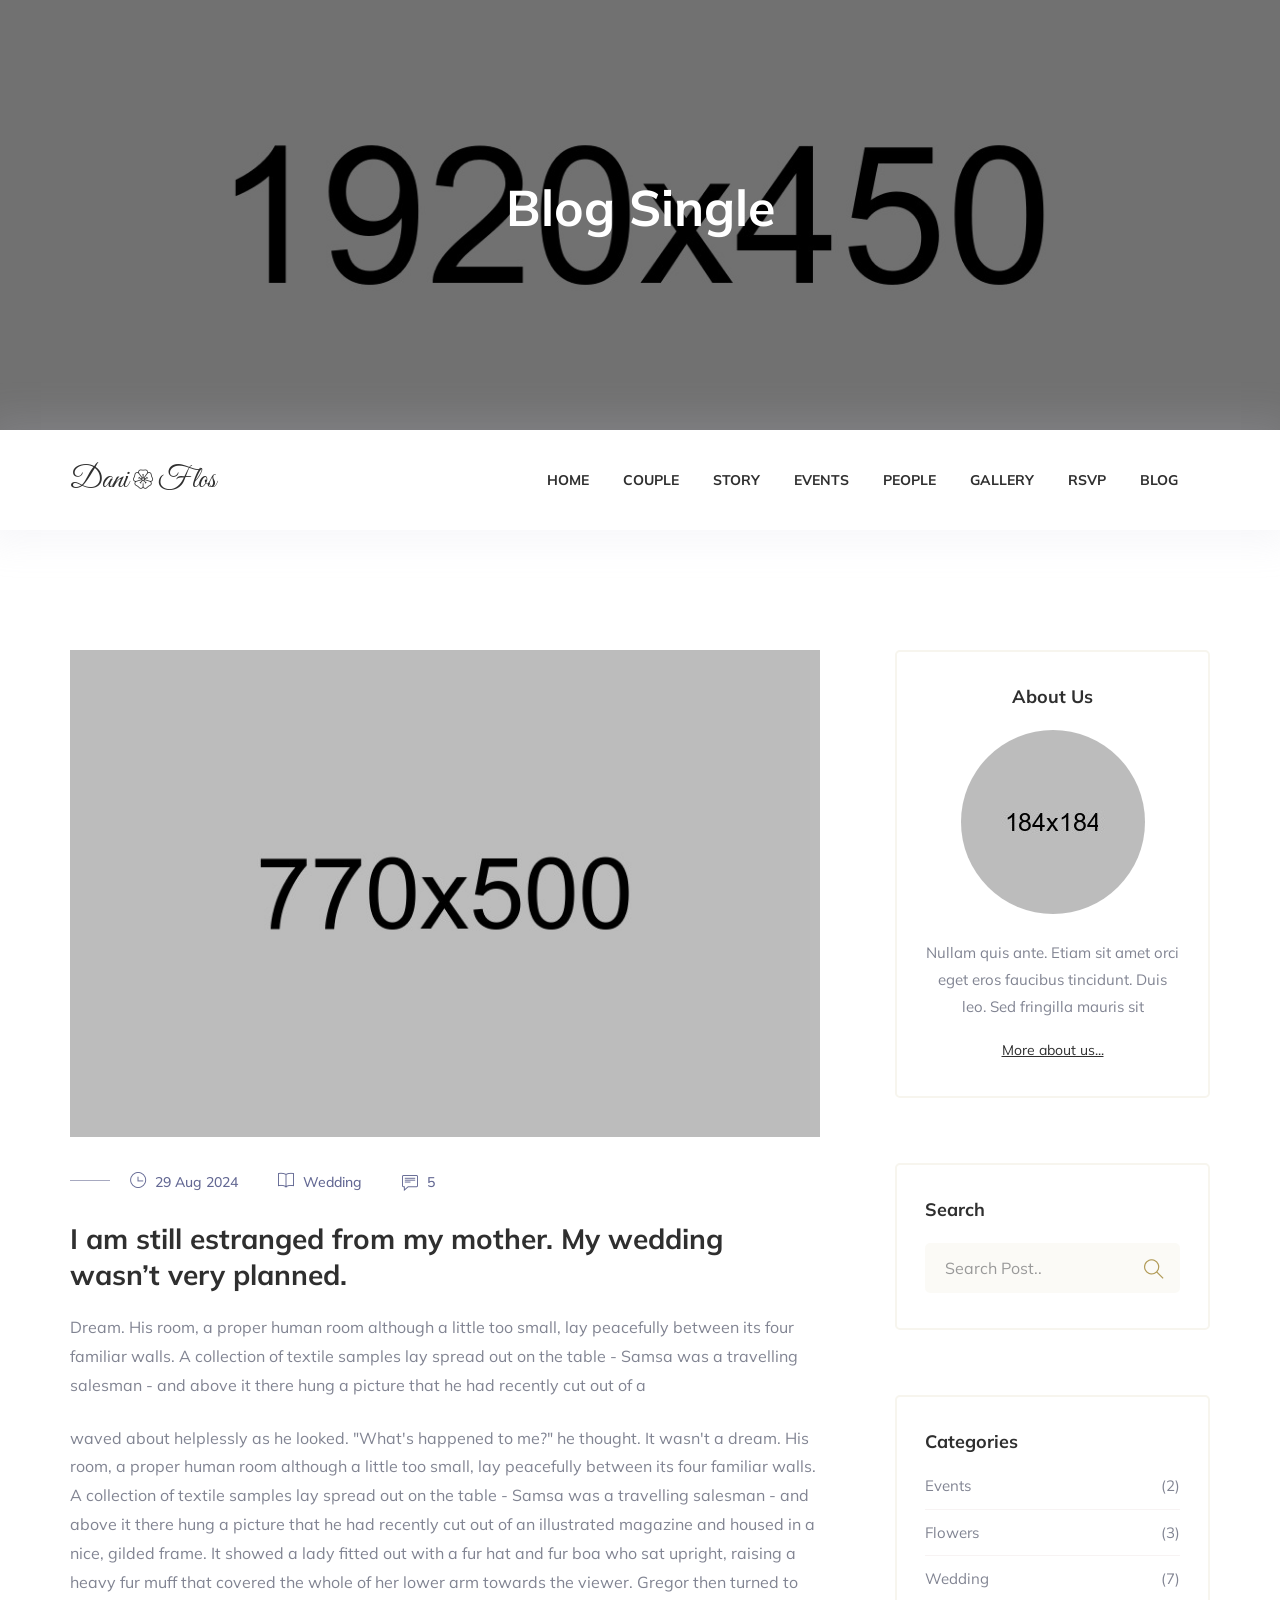
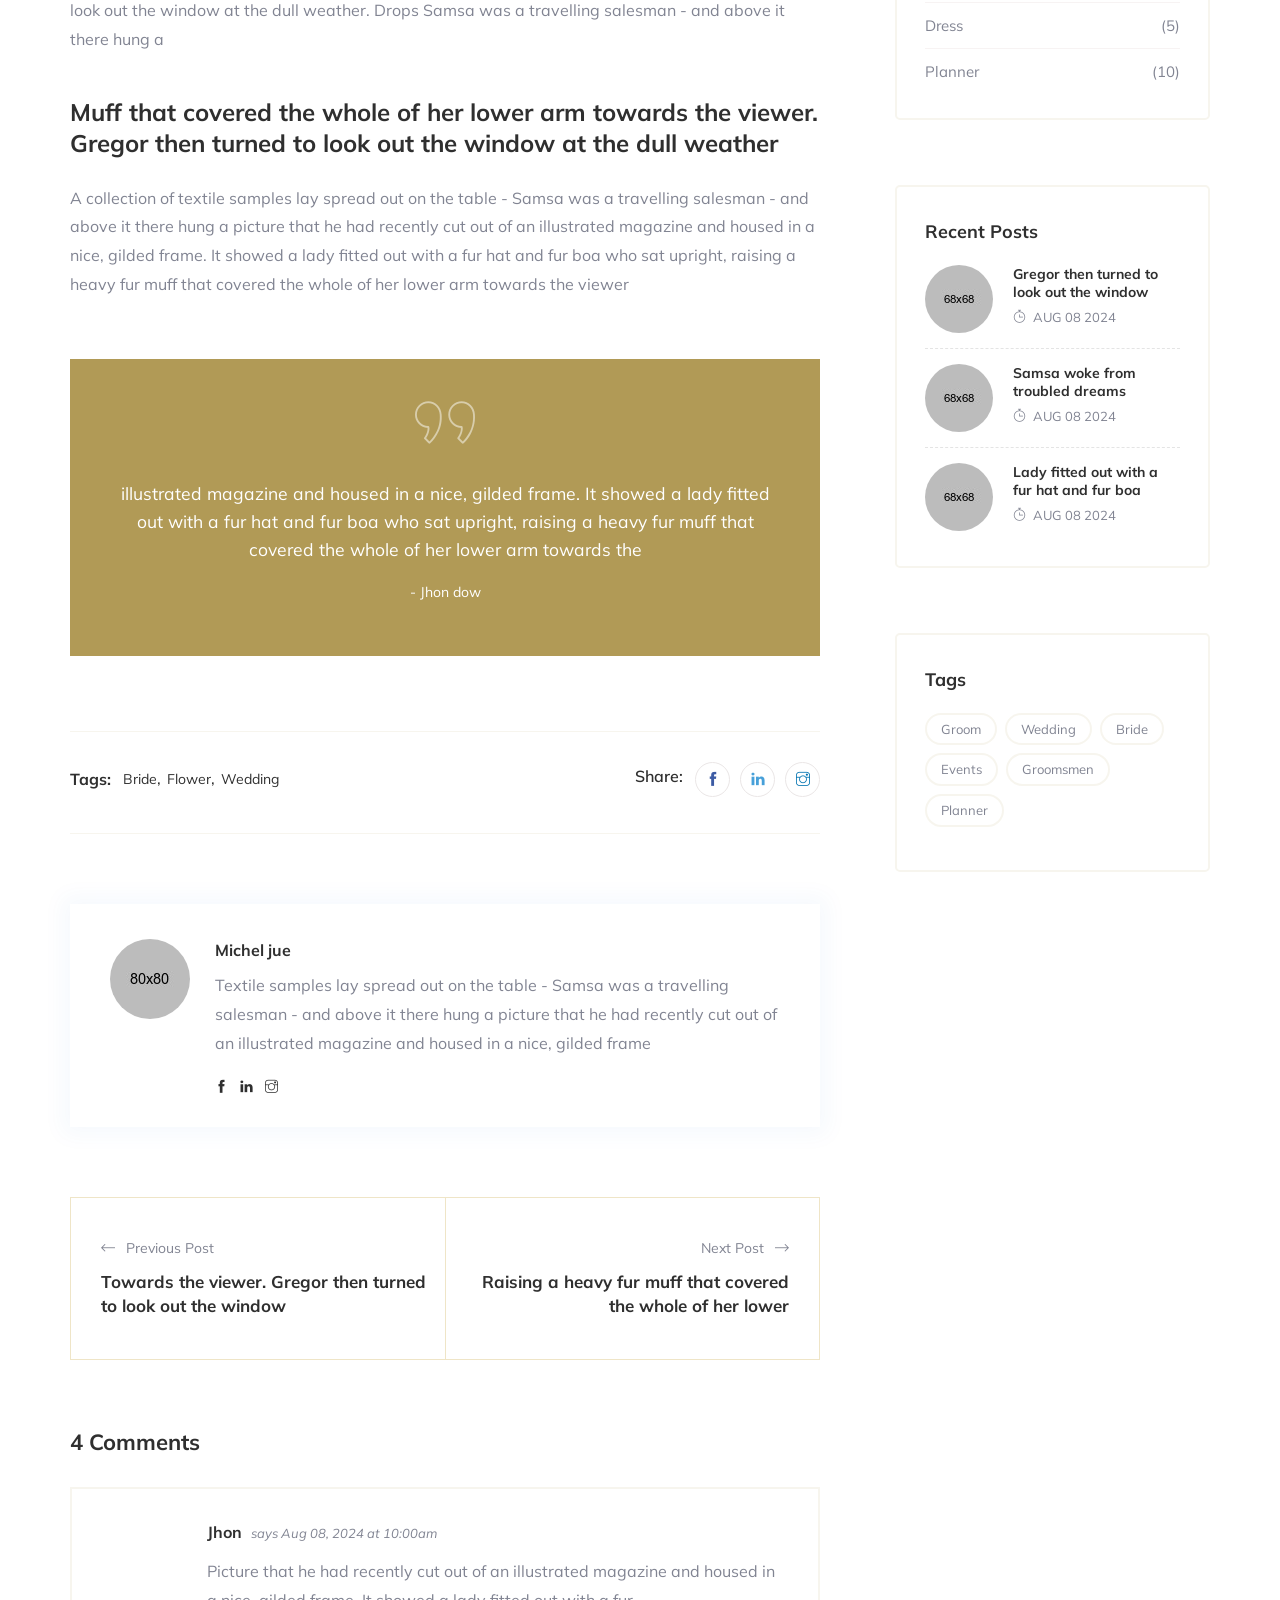
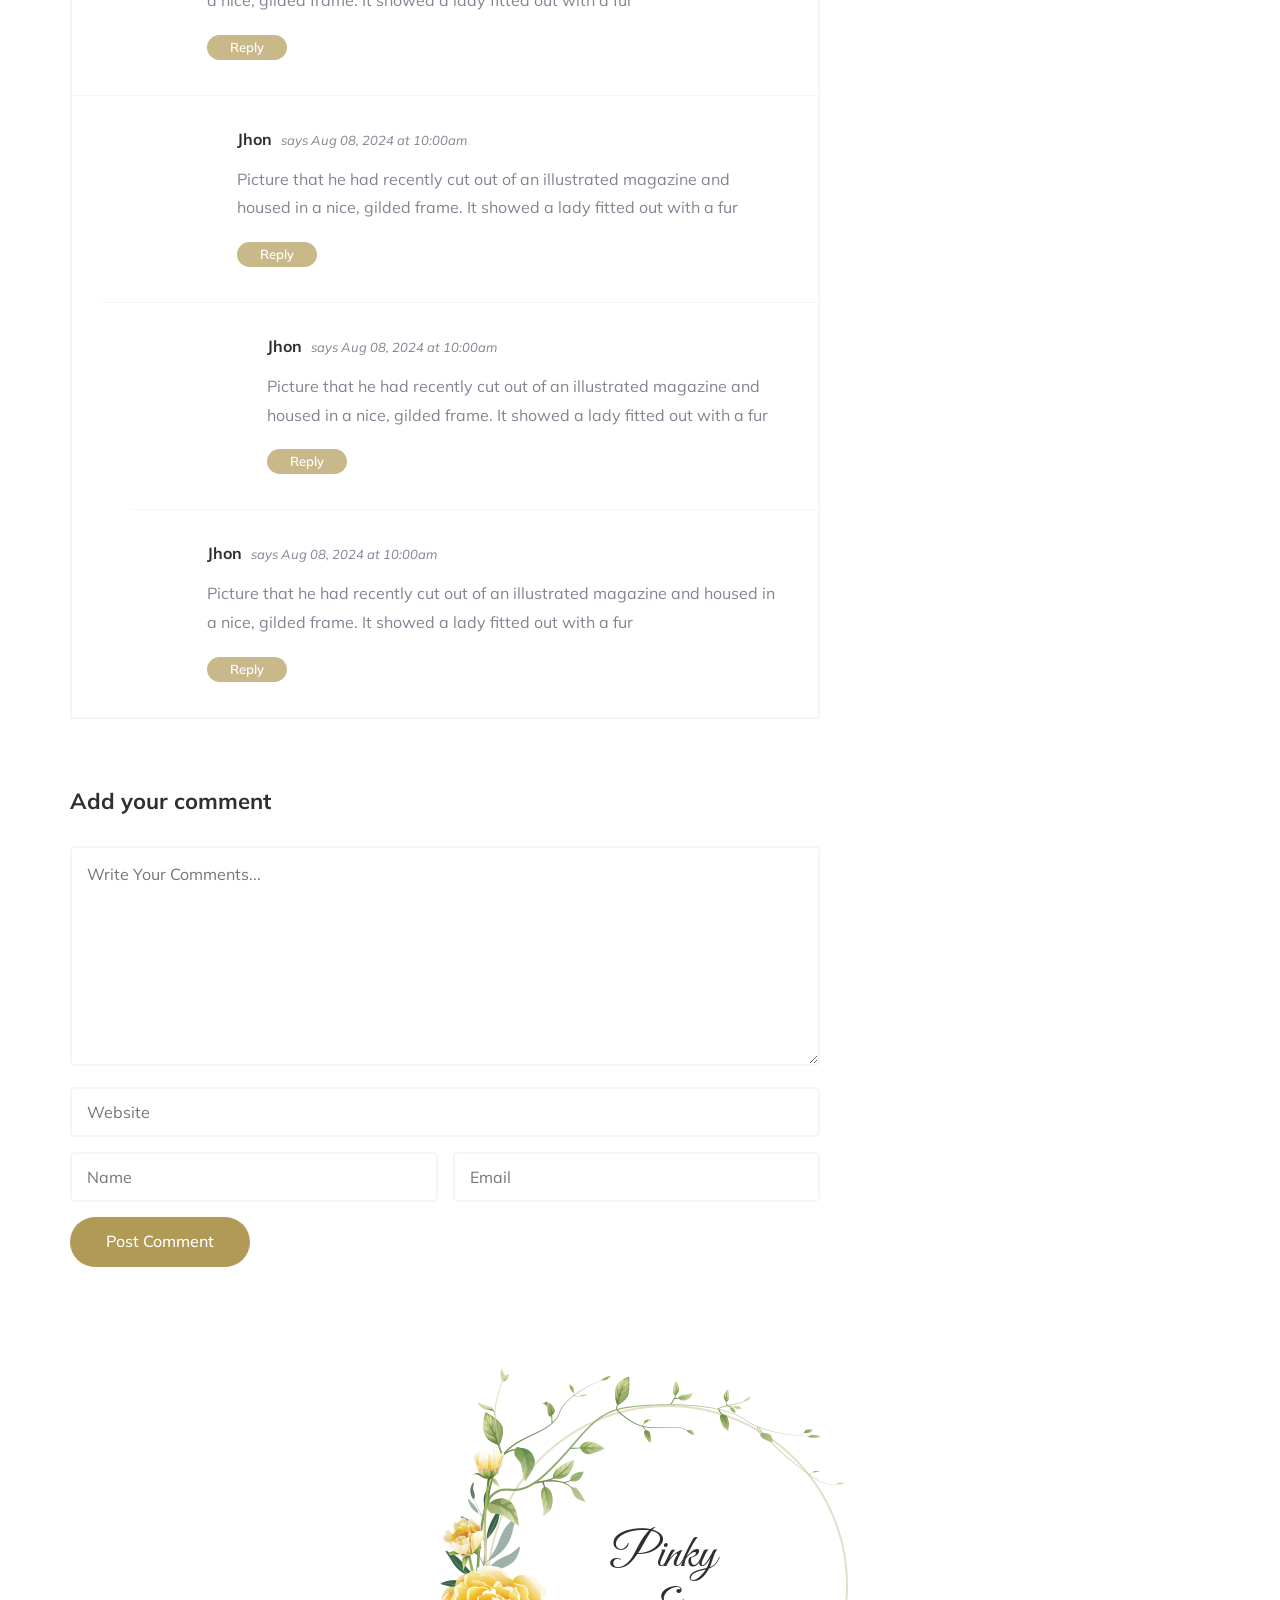
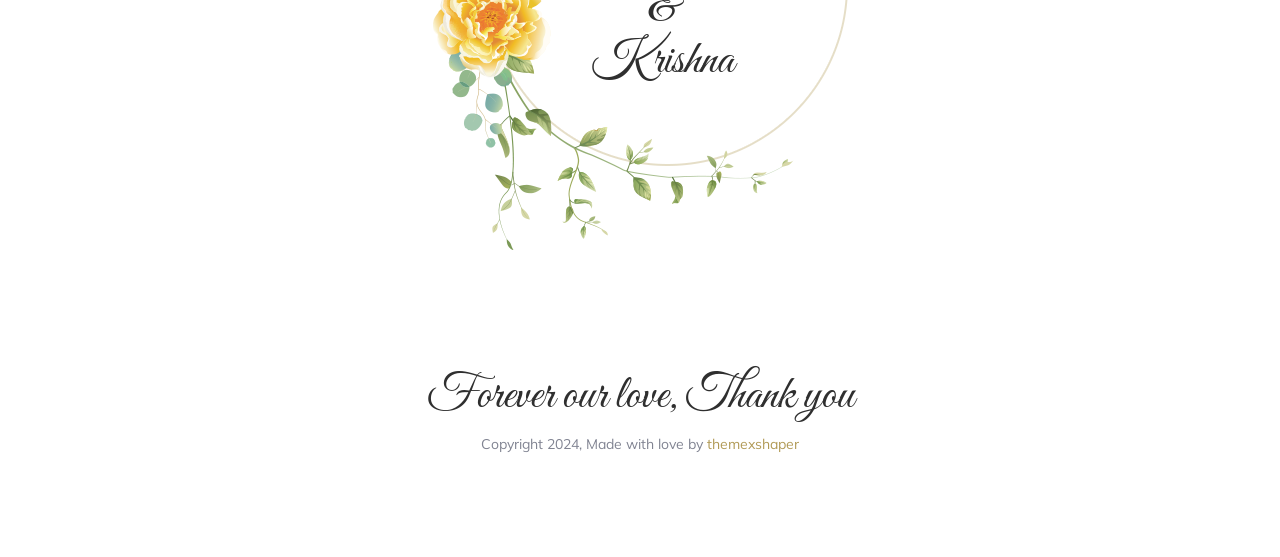
==== commit 2752308f: "third commit" ====
--- a/blog-single.html
+++ b/blog-single.html
@@ -88,7 +88,7 @@
                                     <li><a href="index-7.html">Home Sprite Effect</a></li>
                                     <li><a href="index-8.html">Home Sprite top menu</a></li>
                                     <li><a href="index-9.html">Home Ripple Effect</a></li>
-                                    <li><a href="index-10.html">Home Ripple Effect top menu</a></li>
+                                    <li><a href="index.html">Home Ripple Effect top menu</a></li>
                                 </ul>
                             </li>
                             <li><a href="index.html#couple">Couple</a></li>
@@ -390,7 +390,7 @@
                     <div class="col col-xs-12">
                         <div class="footer-area">
                             <div class="couple-name">
-                                <h2>Pinky <br>& <br>Krishan</h2>
+                                <h2>Pinky <br>& <br>Krishna</h2>
                             </div>
                             <h3>Forever our love, Thank you</h3>
                             <p>Copyright 2024, Made with love by <a href="http://themeforest.net/user/themexshaper">themexshaper</a></p>
--- a/assets/css/style.css
+++ b/assets/css/style.css
@@ -509,7 +509,13 @@
   height: 100%;
   position: fixed;
   z-index: 99999;
-}
+  top: 0;
+  left: 0;
+  right: 0;
+  bottom: 0; /* This forces it to the absolute bottom, fixing the gap */
+}
+
+
 
 .preloader .middle {
   position: absolute;
